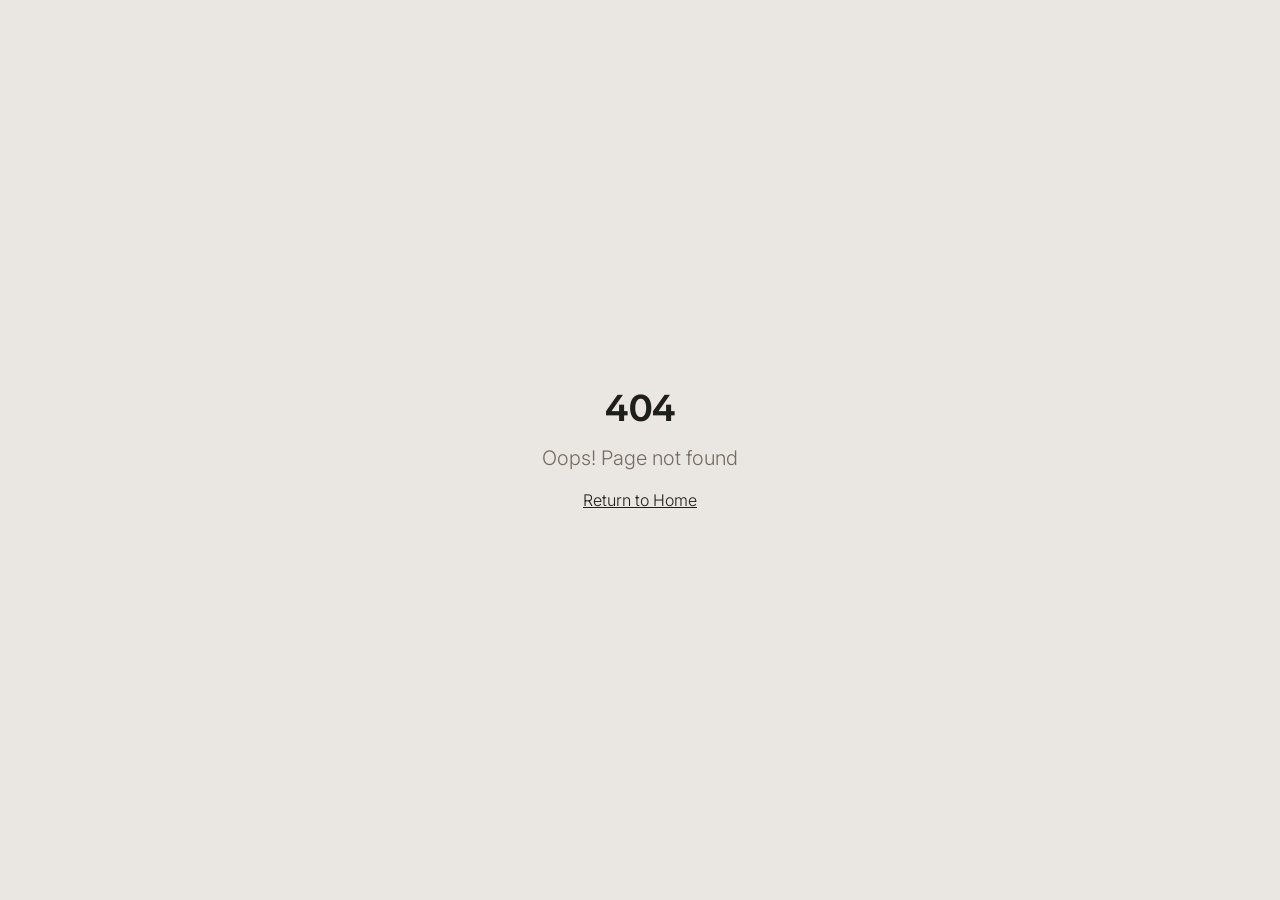
==== configurator/index.html @ b524a6eb "Server: automatische sync 29-04-2026 09:45:20" ====
<!doctype html>
<html lang="nl">
  <head>
    <meta charset="UTF-8" />
    <meta name="viewport" content="width=device-width, initial-scale=1.0" />
    <title>Rondefronten</title>
    <meta name="description" content="Ontwerp jouw maatwerk boogkast online. Pas afmetingen, deuren en indeling aan en reserveer direct.">
    <meta name="author" content="Rondefronten.nl" />

    <meta property="og:type" content="website" />
    <meta property="og:title" content="Rondefronten">
    <meta property="og:description" content="Ontwerp jouw maatwerk boogkast online. Pas afmetingen, deuren en indeling aan en reserveer direct.">
    <meta property="og:image" content="https://pub-bb2e103a32db4e198524a2e9ed8f35b4.r2.dev/cb210458-6aaa-4e6d-ab1a-d51c812c1c9e/id-preview-25a1227f--25bc20ab-cbd5-42db-992b-a2160a0b152b.lovable.app-1774458480716.png">

    <meta name="twitter:card" content="summary_large_image" />
    <meta name="twitter:site" content="@Rondefronten" />
    <meta name="twitter:title" content="Rondefronten">
    <meta name="twitter:description" content="Ontwerp jouw maatwerk boogkast online. Pas afmetingen, deuren en indeling aan en reserveer direct.">
    <meta name="twitter:image" content="https://pub-bb2e103a32db4e198524a2e9ed8f35b4.r2.dev/cb210458-6aaa-4e6d-ab1a-d51c812c1c9e/id-preview-25a1227f--25bc20ab-cbd5-42db-992b-a2160a0b152b.lovable.app-1774458480716.png">

  <link rel="icon" type="image/x-icon" href="/configurator/favicon.ico">

  <link rel="preconnect" href="https://fonts.googleapis.com">
  <link rel="preconnect" href="https://fonts.gstatic.com" crossorigin>
  <link href="https://fonts.googleapis.com/css2?family=Playfair+Display:wght@400;500;600&family=Inter:wght@300;400;500;600&display=swap" rel="stylesheet">
  <script type="module" crossorigin src="/configurator/assets/index-Bvhr8--c.js"></script>
  <link rel="stylesheet" crossorigin href="/configurator/assets/index-L0GhGai7.css">
</head>

  <body>
    <div id="root"></div>
  </body>
</html>
---- configurator/assets/index-L0GhGai7.css ----
*,:before,:after{--tw-border-spacing-x: 0;--tw-border-spacing-y: 0;--tw-translate-x: 0;--tw-translate-y: 0;--tw-rotate: 0;--tw-skew-x: 0;--tw-skew-y: 0;--tw-scale-x: 1;--tw-scale-y: 1;--tw-pan-x: ;--tw-pan-y: ;--tw-pinch-zoom: ;--tw-scroll-snap-strictness: proximity;--tw-gradient-from-position: ;--tw-gradient-via-position: ;--tw-gradient-to-position: ;--tw-ordinal: ;--tw-slashed-zero: ;--tw-numeric-figure: ;--tw-numeric-spacing: ;--tw-numeric-fraction: ;--tw-ring-inset: ;--tw-ring-offset-width: 0px;--tw-ring-offset-color: #fff;--tw-ring-color: rgb(59 130 246 / .5);--tw-ring-offset-shadow: 0 0 #0000;--tw-ring-shadow: 0 0 #0000;--tw-shadow: 0 0 #0000;--tw-shadow-colored: 0 0 #0000;--tw-blur: ;--tw-brightness: ;--tw-contrast: ;--tw-grayscale: ;--tw-hue-rotate: ;--tw-invert: ;--tw-saturate: ;--tw-sepia: ;--tw-drop-shadow: ;--tw-backdrop-blur: ;--tw-backdrop-brightness: ;--tw-backdrop-contrast: ;--tw-backdrop-grayscale: ;--tw-backdrop-hue-rotate: ;--tw-backdrop-invert: ;--tw-backdrop-opacity: ;--tw-backdrop-saturate: ;--tw-backdrop-sepia: ;--tw-contain-size: ;--tw-contain-layout: ;--tw-contain-paint: ;--tw-contain-style: }::backdrop{--tw-border-spacing-x: 0;--tw-border-spacing-y: 0;--tw-translate-x: 0;--tw-translate-y: 0;--tw-rotate: 0;--tw-skew-x: 0;--tw-skew-y: 0;--tw-scale-x: 1;--tw-scale-y: 1;--tw-pan-x: ;--tw-pan-y: ;--tw-pinch-zoom: ;--tw-scroll-snap-strictness: proximity;--tw-gradient-from-position: ;--tw-gradient-via-position: ;--tw-gradient-to-position: ;--tw-ordinal: ;--tw-slashed-zero: ;--tw-numeric-figure: ;--tw-numeric-spacing: ;--tw-numeric-fraction: ;--tw-ring-inset: ;--tw-ring-offset-width: 0px;--tw-ring-offset-color: #fff;--tw-ring-color: rgb(59 130 246 / .5);--tw-ring-offset-shadow: 0 0 #0000;--tw-ring-shadow: 0 0 #0000;--tw-shadow: 0 0 #0000;--tw-shadow-colored: 0 0 #0000;--tw-blur: ;--tw-brightness: ;--tw-contrast: ;--tw-grayscale: ;--tw-hue-rotate: ;--tw-invert: ;--tw-saturate: ;--tw-sepia: ;--tw-drop-shadow: ;--tw-backdrop-blur: ;--tw-backdrop-brightness: ;--tw-backdrop-contrast: ;--tw-backdrop-grayscale: ;--tw-backdrop-hue-rotate: ;--tw-backdrop-invert: ;--tw-backdrop-opacity: ;--tw-backdrop-saturate: ;--tw-backdrop-sepia: ;--tw-contain-size: ;--tw-contain-layout: ;--tw-contain-paint: ;--tw-contain-style: }*,:before,:after{box-sizing:border-box;border-width:0;border-style:solid;border-color:#e5e7eb}:before,:after{--tw-content: ""}html,:host{line-height:1.5;-webkit-text-size-adjust:100%;-moz-tab-size:4;-o-tab-size:4;tab-size:4;font-family:Inter,system-ui,-apple-system,sans-serif;font-feature-settings:normal;font-variation-settings:normal;-webkit-tap-highlight-color:transparent}body{margin:0;line-height:inherit}hr{height:0;color:inherit;border-top-width:1px}abbr:where([title]){-webkit-text-decoration:underline dotted;text-decoration:underline dotted}h1,h2,h3,h4,h5,h6{font-size:inherit;font-weight:inherit}a{color:inherit;text-decoration:inherit}b,strong{font-weight:bolder}code,kbd,samp,pre{font-family:ui-monospace,SFMono-Regular,Menlo,Monaco,Consolas,Liberation Mono,Courier New,monospace;font-feature-settings:normal;font-variation-settings:normal;font-size:1em}small{font-size:80%}sub,sup{font-size:75%;line-height:0;position:relative;vertical-align:baseline}sub{bottom:-.25em}sup{top:-.5em}table{text-indent:0;border-color:inherit;border-collapse:collapse}button,input,optgroup,select,textarea{font-family:inherit;font-feature-settings:inherit;font-variation-settings:inherit;font-size:100%;font-weight:inherit;line-height:inherit;letter-spacing:inherit;color:inherit;margin:0;padding:0}button,select{text-transform:none}button,input:where([type=button]),input:where([type=reset]),input:where([type=submit]){-webkit-appearance:button;background-color:transparent;background-image:none}:-moz-focusring{outline:auto}:-moz-ui-invalid{box-shadow:none}progress{vertical-align:baseline}::-webkit-inner-spin-button,::-webkit-outer-spin-button{height:auto}[type=search]{-webkit-appearance:textfield;outline-offset:-2px}::-webkit-search-decoration{-webkit-appearance:none}::-webkit-file-upload-button{-webkit-appearance:button;font:inherit}summary{display:list-item}blockquote,dl,dd,h1,h2,h3,h4,h5,h6,hr,figure,p,pre{margin:0}fieldset{margin:0;padding:0}legend{padding:0}ol,ul,menu{list-style:none;margin:0;padding:0}dialog{padding:0}textarea{resize:vertical}input::-moz-placeholder,textarea::-moz-placeholder{opacity:1;color:#9ca3af}input::placeholder,textarea::placeholder{opacity:1;color:#9ca3af}button,[role=button]{cursor:pointer}:disabled{cursor:default}img,svg,video,canvas,audio,iframe,embed,object{display:block;vertical-align:middle}img,video{max-width:100%;height:auto}[hidden]:where(:not([hidden=until-found])){display:none}:root{--background: 33 22% 95%;--foreground: 60 6% 11%;--card: 0 0% 100%;--card-foreground: 60 6% 11%;--popover: 0 0% 100%;--popover-foreground: 60 6% 11%;--primary: 60 6% 11%;--primary-foreground: 33 22% 95%;--secondary: 33 18% 91%;--secondary-foreground: 60 6% 18%;--muted: 33 16% 90%;--muted-foreground: 30 8% 42%;--accent: 33 32% 53%;--accent-foreground: 0 0% 100%;--destructive: 0 65% 45%;--destructive-foreground: 0 0% 100%;--border: 36 24% 78%;--input: 36 24% 78%;--ring: 33 32% 53%;--radius: .25rem;--copper: 33 32% 53%;--copper-dark: 33 35% 42%;--canvas: 36 14% 91%;--canvas-floor: 33 12% 80%;--wood: 30 45% 55%;--wood-dark: 30 35% 35%;--wood-light: 35 40% 75%;--wood-grain: 30 30% 40%;--dimension: 60 6% 18%;--sidebar-background: 35 20% 96%;--sidebar-foreground: 30 10% 25%;--sidebar-primary: 30 45% 35%;--sidebar-primary-foreground: 40 20% 98%;--sidebar-accent: 35 25% 90%;--sidebar-accent-foreground: 30 10% 25%;--sidebar-border: 35 20% 88%;--sidebar-ring: 25 85% 45%}.dark{--background: 30 15% 8%;--foreground: 35 20% 95%;--card: 30 15% 12%;--card-foreground: 35 20% 95%;--popover: 30 15% 12%;--popover-foreground: 35 20% 95%;--primary: 35 50% 60%;--primary-foreground: 30 15% 8%;--secondary: 30 15% 18%;--secondary-foreground: 35 20% 95%;--muted: 30 15% 18%;--muted-foreground: 35 15% 60%;--accent: 25 85% 55%;--accent-foreground: 0 0% 100%;--destructive: 0 70% 45%;--destructive-foreground: 0 0% 100%;--border: 30 15% 22%;--input: 30 15% 22%;--ring: 25 85% 55%;--wood: 30 40% 40%;--wood-dark: 30 30% 25%;--wood-light: 35 35% 55%;--wood-grain: 30 25% 30%;--dimension: 220 60% 55%;--sidebar-background: 30 15% 10%;--sidebar-foreground: 35 20% 90%;--sidebar-primary: 35 50% 60%;--sidebar-primary-foreground: 30 15% 8%;--sidebar-accent: 30 15% 16%;--sidebar-accent-foreground: 35 20% 90%;--sidebar-border: 30 15% 22%;--sidebar-ring: 25 85% 55%}*{border-color:hsl(var(--border))}body{background-color:hsl(var(--background));color:hsl(var(--foreground));font-family:Inter,system-ui,-apple-system,sans-serif;font-weight:300;font-feature-settings:"rlig" 1,"calt" 1,"ss01" 1;-webkit-font-smoothing:antialiased;-moz-osx-font-smoothing:grayscale}.font-serif-display{font-family:Playfair Display,Georgia,serif;font-weight:500;letter-spacing:-.01em}.sr-only{position:absolute;width:1px;height:1px;padding:0;margin:-1px;overflow:hidden;clip:rect(0,0,0,0);white-space:nowrap;border-width:0}.pointer-events-none{pointer-events:none}.pointer-events-auto{pointer-events:auto}.visible{visibility:visible}.invisible{visibility:hidden}.static{position:static}.fixed{position:fixed}.absolute{position:absolute}.relative{position:relative}.sticky{position:sticky}.inset-0{top:0;right:0;bottom:0;left:0}.inset-x-0{left:0;right:0}.inset-y-0{top:0;bottom:0}.-bottom-12{bottom:-3rem}.-left-12{left:-3rem}.-right-12{right:-3rem}.-top-12{top:-3rem}.bottom-0{bottom:0}.bottom-5{bottom:1.25rem}.left-0{left:0}.left-1{left:.25rem}.left-1\/2{left:50%}.left-2{left:.5rem}.left-\[50\%\]{left:50%}.right-0{right:0}.right-1{right:.25rem}.right-2{right:.5rem}.right-3{right:.75rem}.right-4{right:1rem}.right-5{right:1.25rem}.top-0{top:0}.top-1\.5{top:.375rem}.top-1\/2{top:50%}.top-2{top:.5rem}.top-3\.5{top:.875rem}.top-4{top:1rem}.top-\[1px\]{top:1px}.top-\[50\%\]{top:50%}.top-\[60\%\]{top:60%}.top-full{top:100%}.z-10{z-index:10}.z-20{z-index:20}.z-50{z-index:50}.z-\[100\]{z-index:100}.z-\[1\]{z-index:1}.-mx-1{margin-left:-.25rem;margin-right:-.25rem}.mx-2{margin-left:.5rem;margin-right:.5rem}.mx-3\.5{margin-left:.875rem;margin-right:.875rem}.mx-auto{margin-left:auto;margin-right:auto}.my-0\.5{margin-top:.125rem;margin-bottom:.125rem}.my-1{margin-top:.25rem;margin-bottom:.25rem}.-ml-4{margin-left:-1rem}.-mt-4{margin-top:-1rem}.mb-1{margin-bottom:.25rem}.mb-12{margin-bottom:3rem}.mb-2{margin-bottom:.5rem}.mb-3{margin-bottom:.75rem}.mb-4{margin-bottom:1rem}.mb-5{margin-bottom:1.25rem}.ml-1{margin-left:.25rem}.ml-auto{margin-left:auto}.mr-2{margin-right:.5rem}.mt-1\.5{margin-top:.375rem}.mt-2{margin-top:.5rem}.mt-24{margin-top:6rem}.mt-4{margin-top:1rem}.mt-auto{margin-top:auto}.mt-px{margin-top:1px}.block{display:block}.flex{display:flex}.inline-flex{display:inline-flex}.table{display:table}.grid{display:grid}.hidden{display:none}.aspect-square{aspect-ratio:1 / 1}.aspect-video{aspect-ratio:16 / 9}.size-4{width:1rem;height:1rem}.h-1\.5{height:.375rem}.h-10{height:2.5rem}.h-11{height:2.75rem}.h-12{height:3rem}.h-2{height:.5rem}.h-2\.5{height:.625rem}.h-3{height:.75rem}.h-3\.5{height:.875rem}.h-4{height:1rem}.h-5{height:1.25rem}.h-6{height:1.5rem}.h-7{height:1.75rem}.h-8{height:2rem}.h-9{height:2.25rem}.h-\[1px\]{height:1px}.h-\[var\(--radix-navigation-menu-viewport-height\)\]{height:var(--radix-navigation-menu-viewport-height)}.h-\[var\(--radix-select-trigger-height\)\]{height:var(--radix-select-trigger-height)}.h-auto{height:auto}.h-full{height:100%}.h-px{height:1px}.h-svh{height:100svh}.max-h-96{max-height:24rem}.max-h-\[300px\]{max-height:300px}.max-h-\[60vh\]{max-height:60vh}.max-h-screen{max-height:100vh}.min-h-0{min-height:0px}.min-h-\[80px\]{min-height:80px}.min-h-screen{min-height:100vh}.min-h-svh{min-height:100svh}.w-0{width:0px}.w-1{width:.25rem}.w-10{width:2.5rem}.w-11{width:2.75rem}.w-12{width:3rem}.w-2{width:.5rem}.w-2\.5{width:.625rem}.w-24{width:6rem}.w-3{width:.75rem}.w-3\.5{width:.875rem}.w-3\/4{width:75%}.w-4{width:1rem}.w-5{width:1.25rem}.w-64{width:16rem}.w-7{width:1.75rem}.w-72{width:18rem}.w-8{width:2rem}.w-9{width:2.25rem}.w-\[--sidebar-width\]{width:var(--sidebar-width)}.w-\[100px\]{width:100px}.w-\[1px\]{width:1px}.w-auto{width:auto}.w-full{width:100%}.w-max{width:-moz-max-content;width:max-content}.w-px{width:1px}.min-w-0{min-width:0px}.min-w-5{min-width:1.25rem}.min-w-\[12rem\]{min-width:12rem}.min-w-\[8rem\]{min-width:8rem}.min-w-\[var\(--radix-select-trigger-width\)\]{min-width:var(--radix-select-trigger-width)}.max-w-\[--skeleton-width\]{max-width:var(--skeleton-width)}.max-w-\[1500px\]{max-width:1500px}.max-w-lg{max-width:32rem}.max-w-max{max-width:-moz-max-content;max-width:max-content}.flex-1{flex:1 1 0%}.shrink-0{flex-shrink:0}.grow{flex-grow:1}.grow-0{flex-grow:0}.basis-full{flex-basis:100%}.caption-bottom{caption-side:bottom}.border-collapse{border-collapse:collapse}.-translate-x-1\/2{--tw-translate-x: -50%;transform:translate(var(--tw-translate-x),var(--tw-translate-y)) rotate(var(--tw-rotate)) skew(var(--tw-skew-x)) skewY(var(--tw-skew-y)) scaleX(var(--tw-scale-x)) scaleY(var(--tw-scale-y))}.-translate-x-px{--tw-translate-x: -1px;transform:translate(var(--tw-translate-x),var(--tw-translate-y)) rotate(var(--tw-rotate)) skew(var(--tw-skew-x)) skewY(var(--tw-skew-y)) scaleX(var(--tw-scale-x)) scaleY(var(--tw-scale-y))}.-translate-y-1\/2{--tw-translate-y: -50%;transform:translate(var(--tw-translate-x),var(--tw-translate-y)) rotate(var(--tw-rotate)) skew(var(--tw-skew-x)) skewY(var(--tw-skew-y)) scaleX(var(--tw-scale-x)) scaleY(var(--tw-scale-y))}.translate-x-\[-50\%\]{--tw-translate-x: -50%;transform:translate(var(--tw-translate-x),var(--tw-translate-y)) rotate(var(--tw-rotate)) skew(var(--tw-skew-x)) skewY(var(--tw-skew-y)) scaleX(var(--tw-scale-x)) scaleY(var(--tw-scale-y))}.translate-x-px{--tw-translate-x: 1px;transform:translate(var(--tw-translate-x),var(--tw-translate-y)) rotate(var(--tw-rotate)) skew(var(--tw-skew-x)) skewY(var(--tw-skew-y)) scaleX(var(--tw-scale-x)) scaleY(var(--tw-scale-y))}.translate-y-\[-50\%\]{--tw-translate-y: -50%;transform:translate(var(--tw-translate-x),var(--tw-translate-y)) rotate(var(--tw-rotate)) skew(var(--tw-skew-x)) skewY(var(--tw-skew-y)) scaleX(var(--tw-scale-x)) scaleY(var(--tw-scale-y))}.rotate-45{--tw-rotate: 45deg;transform:translate(var(--tw-translate-x),var(--tw-translate-y)) rotate(var(--tw-rotate)) skew(var(--tw-skew-x)) skewY(var(--tw-skew-y)) scaleX(var(--tw-scale-x)) scaleY(var(--tw-scale-y))}.rotate-90{--tw-rotate: 90deg;transform:translate(var(--tw-translate-x),var(--tw-translate-y)) rotate(var(--tw-rotate)) skew(var(--tw-skew-x)) skewY(var(--tw-skew-y)) scaleX(var(--tw-scale-x)) scaleY(var(--tw-scale-y))}.scale-\[1\.04\]{--tw-scale-x: 1.04;--tw-scale-y: 1.04;transform:translate(var(--tw-translate-x),var(--tw-translate-y)) rotate(var(--tw-rotate)) skew(var(--tw-skew-x)) skewY(var(--tw-skew-y)) scaleX(var(--tw-scale-x)) scaleY(var(--tw-scale-y))}.transform{transform:translate(var(--tw-translate-x),var(--tw-translate-y)) rotate(var(--tw-rotate)) skew(var(--tw-skew-x)) skewY(var(--tw-skew-y)) scaleX(var(--tw-scale-x)) scaleY(var(--tw-scale-y))}@keyframes pulse{50%{opacity:.5}}.animate-pulse{animation:pulse 2s cubic-bezier(.4,0,.6,1) infinite}.cursor-default{cursor:default}.cursor-pointer{cursor:pointer}.touch-none{touch-action:none}.select-none{-webkit-user-select:none;-moz-user-select:none;user-select:none}.list-none{list-style-type:none}.grid-cols-2{grid-template-columns:repeat(2,minmax(0,1fr))}.grid-cols-3{grid-template-columns:repeat(3,minmax(0,1fr))}.grid-cols-5{grid-template-columns:repeat(5,minmax(0,1fr))}.flex-row{flex-direction:row}.flex-col{flex-direction:column}.flex-col-reverse{flex-direction:column-reverse}.flex-wrap{flex-wrap:wrap}.items-start{align-items:flex-start}.items-end{align-items:flex-end}.items-center{align-items:center}.items-baseline{align-items:baseline}.items-stretch{align-items:stretch}.justify-center{justify-content:center}.justify-between{justify-content:space-between}.gap-1{gap:.25rem}.gap-1\.5{gap:.375rem}.gap-10{gap:2.5rem}.gap-2{gap:.5rem}.gap-3{gap:.75rem}.gap-4{gap:1rem}.space-x-1>:not([hidden])~:not([hidden]){--tw-space-x-reverse: 0;margin-right:calc(.25rem * var(--tw-space-x-reverse));margin-left:calc(.25rem * calc(1 - var(--tw-space-x-reverse)))}.space-x-4>:not([hidden])~:not([hidden]){--tw-space-x-reverse: 0;margin-right:calc(1rem * var(--tw-space-x-reverse));margin-left:calc(1rem * calc(1 - var(--tw-space-x-reverse)))}.space-y-1>:not([hidden])~:not([hidden]){--tw-space-y-reverse: 0;margin-top:calc(.25rem * calc(1 - var(--tw-space-y-reverse)));margin-bottom:calc(.25rem * var(--tw-space-y-reverse))}.space-y-1\.5>:not([hidden])~:not([hidden]){--tw-space-y-reverse: 0;margin-top:calc(.375rem * calc(1 - var(--tw-space-y-reverse)));margin-bottom:calc(.375rem * var(--tw-space-y-reverse))}.space-y-10>:not([hidden])~:not([hidden]){--tw-space-y-reverse: 0;margin-top:calc(2.5rem * calc(1 - var(--tw-space-y-reverse)));margin-bottom:calc(2.5rem * var(--tw-space-y-reverse))}.space-y-2>:not([hidden])~:not([hidden]){--tw-space-y-reverse: 0;margin-top:calc(.5rem * calc(1 - var(--tw-space-y-reverse)));margin-bottom:calc(.5rem * var(--tw-space-y-reverse))}.space-y-3>:not([hidden])~:not([hidden]){--tw-space-y-reverse: 0;margin-top:calc(.75rem * calc(1 - var(--tw-space-y-reverse)));margin-bottom:calc(.75rem * var(--tw-space-y-reverse))}.space-y-4>:not([hidden])~:not([hidden]){--tw-space-y-reverse: 0;margin-top:calc(1rem * calc(1 - var(--tw-space-y-reverse)));margin-bottom:calc(1rem * var(--tw-space-y-reverse))}.space-y-5>:not([hidden])~:not([hidden]){--tw-space-y-reverse: 0;margin-top:calc(1.25rem * calc(1 - var(--tw-space-y-reverse)));margin-bottom:calc(1.25rem * var(--tw-space-y-reverse))}.overflow-auto{overflow:auto}.overflow-hidden{overflow:hidden}.overflow-y-auto{overflow-y:auto}.overflow-x-hidden{overflow-x:hidden}.whitespace-nowrap{white-space:nowrap}.break-words{overflow-wrap:break-word}.rounded-\[2px\]{border-radius:2px}.rounded-\[inherit\]{border-radius:inherit}.rounded-full{border-radius:9999px}.rounded-lg{border-radius:var(--radius)}.rounded-md{border-radius:calc(var(--radius) - 2px)}.rounded-sm{border-radius:calc(var(--radius) - 4px)}.rounded-t-\[10px\]{border-top-left-radius:10px;border-top-right-radius:10px}.rounded-tl-sm{border-top-left-radius:calc(var(--radius) - 4px)}.border{border-width:1px}.border-2{border-width:2px}.border-\[1\.5px\]{border-width:1.5px}.border-y{border-top-width:1px;border-bottom-width:1px}.border-b{border-bottom-width:1px}.border-l{border-left-width:1px}.border-r{border-right-width:1px}.border-t{border-top-width:1px}.border-dashed{border-style:dashed}.border-\[--color-border\]{border-color:var(--color-border)}.border-border{border-color:hsl(var(--border))}.border-border\/50{border-color:hsl(var(--border) / .5)}.border-copper\/40{border-color:hsl(var(--copper) / .4)}.border-destructive{border-color:hsl(var(--destructive))}.border-destructive\/50{border-color:hsl(var(--destructive) / .5)}.border-input{border-color:hsl(var(--input))}.border-primary{border-color:hsl(var(--primary))}.border-sidebar-border{border-color:hsl(var(--sidebar-border))}.border-transparent{border-color:transparent}.border-l-transparent{border-left-color:transparent}.border-t-transparent{border-top-color:transparent}.bg-\[--color-bg\]{background-color:var(--color-bg)}.bg-accent{background-color:hsl(var(--accent))}.bg-background{background-color:hsl(var(--background))}.bg-black\/80{background-color:#000c}.bg-border{background-color:hsl(var(--border))}.bg-canvas{background-color:hsl(var(--canvas))}.bg-card{background-color:hsl(var(--card))}.bg-destructive{background-color:hsl(var(--destructive))}.bg-foreground{background-color:hsl(var(--foreground))}.bg-muted{background-color:hsl(var(--muted))}.bg-muted\/50{background-color:hsl(var(--muted) / .5)}.bg-popover{background-color:hsl(var(--popover))}.bg-primary{background-color:hsl(var(--primary))}.bg-secondary{background-color:hsl(var(--secondary))}.bg-secondary\/40{background-color:hsl(var(--secondary) / .4)}.bg-sidebar{background-color:hsl(var(--sidebar-background))}.bg-sidebar-border{background-color:hsl(var(--sidebar-border))}.bg-transparent{background-color:transparent}.fill-current{fill:currentColor}.p-0{padding:0}.p-1{padding:.25rem}.p-2{padding:.5rem}.p-3{padding:.75rem}.p-4{padding:1rem}.p-6{padding:1.5rem}.p-\[1px\]{padding:1px}.px-1{padding-left:.25rem;padding-right:.25rem}.px-2{padding-left:.5rem;padding-right:.5rem}.px-2\.5{padding-left:.625rem;padding-right:.625rem}.px-3{padding-left:.75rem;padding-right:.75rem}.px-4{padding-left:1rem;padding-right:1rem}.px-5{padding-left:1.25rem;padding-right:1.25rem}.px-6{padding-left:1.5rem;padding-right:1.5rem}.px-8{padding-left:2rem;padding-right:2rem}.py-0\.5{padding-top:.125rem;padding-bottom:.125rem}.py-1{padding-top:.25rem;padding-bottom:.25rem}.py-1\.5{padding-top:.375rem;padding-bottom:.375rem}.py-10{padding-top:2.5rem;padding-bottom:2.5rem}.py-2{padding-top:.5rem;padding-bottom:.5rem}.py-3{padding-top:.75rem;padding-bottom:.75rem}.py-4{padding-top:1rem;padding-bottom:1rem}.py-5{padding-top:1.25rem;padding-bottom:1.25rem}.py-6{padding-top:1.5rem;padding-bottom:1.5rem}.pb-3{padding-bottom:.75rem}.pb-4{padding-bottom:1rem}.pb-8{padding-bottom:2rem}.pl-1{padding-left:.25rem}.pl-2\.5{padding-left:.625rem}.pl-4{padding-left:1rem}.pl-8{padding-left:2rem}.pr-10{padding-right:2.5rem}.pr-2{padding-right:.5rem}.pr-2\.5{padding-right:.625rem}.pr-8{padding-right:2rem}.pt-0{padding-top:0}.pt-1{padding-top:.25rem}.pt-2{padding-top:.5rem}.pt-3{padding-top:.75rem}.pt-4{padding-top:1rem}.text-left{text-align:left}.text-center{text-align:center}.align-middle{vertical-align:middle}.font-mono{font-family:ui-monospace,SFMono-Regular,Menlo,Monaco,Consolas,Liberation Mono,Courier New,monospace}.text-2xl{font-size:1.5rem;line-height:2rem}.text-4xl{font-size:2.25rem;line-height:2.5rem}.text-\[0\.8rem\]{font-size:.8rem}.text-\[10px\]{font-size:10px}.text-\[11px\]{font-size:11px}.text-\[12px\]{font-size:12px}.text-\[9px\]{font-size:9px}.text-base{font-size:1rem;line-height:1.5rem}.text-lg{font-size:1.125rem;line-height:1.75rem}.text-sm{font-size:.875rem;line-height:1.25rem}.text-xl{font-size:1.25rem;line-height:1.75rem}.text-xs{font-size:.75rem;line-height:1rem}.font-bold{font-weight:700}.font-light{font-weight:300}.font-medium{font-weight:500}.font-normal{font-weight:400}.font-semibold{font-weight:600}.uppercase{text-transform:uppercase}.lowercase{text-transform:lowercase}.normal-case{text-transform:none}.italic{font-style:italic}.tabular-nums{--tw-numeric-spacing: tabular-nums;font-variant-numeric:var(--tw-ordinal) var(--tw-slashed-zero) var(--tw-numeric-figure) var(--tw-numeric-spacing) var(--tw-numeric-fraction)}.leading-\[1\.05\]{line-height:1.05}.leading-none{line-height:1}.leading-relaxed{line-height:1.625}.leading-snug{line-height:1.375}.leading-tight{line-height:1.25}.tracking-\[0\.18em\]{letter-spacing:.18em}.tracking-\[0\.1em\]{letter-spacing:.1em}.tracking-\[0\.25em\]{letter-spacing:.25em}.tracking-\[0\.2em\]{letter-spacing:.2em}.tracking-\[0\.3em\]{letter-spacing:.3em}.tracking-normal{letter-spacing:0em}.tracking-tight{letter-spacing:-.025em}.tracking-wide{letter-spacing:.025em}.tracking-wider{letter-spacing:.05em}.tracking-widest{letter-spacing:.1em}.text-accent-foreground{color:hsl(var(--accent-foreground))}.text-background{color:hsl(var(--background))}.text-card-foreground{color:hsl(var(--card-foreground))}.text-current{color:currentColor}.text-destructive{color:hsl(var(--destructive))}.text-destructive-foreground{color:hsl(var(--destructive-foreground))}.text-foreground{color:hsl(var(--foreground))}.text-foreground\/50{color:hsl(var(--foreground) / .5)}.text-foreground\/75{color:hsl(var(--foreground) / .75)}.text-muted-foreground{color:hsl(var(--muted-foreground))}.text-muted-foreground\/60{color:hsl(var(--muted-foreground) / .6)}.text-muted-foreground\/70{color:hsl(var(--muted-foreground) / .7)}.text-muted-foreground\/80{color:hsl(var(--muted-foreground) / .8)}.text-popover-foreground{color:hsl(var(--popover-foreground))}.text-primary{color:hsl(var(--primary))}.text-primary-foreground{color:hsl(var(--primary-foreground))}.text-secondary-foreground{color:hsl(var(--secondary-foreground))}.text-sidebar-foreground{color:hsl(var(--sidebar-foreground))}.text-sidebar-foreground\/70{color:hsl(var(--sidebar-foreground) / .7)}.underline{text-decoration-line:underline}.underline-offset-4{text-underline-offset:4px}.opacity-0{opacity:0}.opacity-50{opacity:.5}.opacity-60{opacity:.6}.opacity-70{opacity:.7}.opacity-90{opacity:.9}.shadow{--tw-shadow: 0 1px 3px 0 rgb(0 0 0 / .1), 0 1px 2px -1px rgb(0 0 0 / .1);--tw-shadow-colored: 0 1px 3px 0 var(--tw-shadow-color), 0 1px 2px -1px var(--tw-shadow-color);box-shadow:var(--tw-ring-offset-shadow, 0 0 #0000),var(--tw-ring-shadow, 0 0 #0000),var(--tw-shadow)}.shadow-\[0_0_0_1px_hsl\(var\(--sidebar-border\)\)\]{--tw-shadow: 0 0 0 1px hsl(var(--sidebar-border));--tw-shadow-colored: 0 0 0 1px var(--tw-shadow-color);box-shadow:var(--tw-ring-offset-shadow, 0 0 #0000),var(--tw-ring-shadow, 0 0 #0000),var(--tw-shadow)}.shadow-\[0_6px_18px_rgba\(28\,28\,26\,0\.18\)\]{--tw-shadow: 0 6px 18px rgba(28,28,26,.18);--tw-shadow-colored: 0 6px 18px var(--tw-shadow-color);box-shadow:var(--tw-ring-offset-shadow, 0 0 #0000),var(--tw-ring-shadow, 0 0 #0000),var(--tw-shadow)}.shadow-lg{--tw-shadow: 0 10px 15px -3px rgb(0 0 0 / .1), 0 4px 6px -4px rgb(0 0 0 / .1);--tw-shadow-colored: 0 10px 15px -3px var(--tw-shadow-color), 0 4px 6px -4px var(--tw-shadow-color);box-shadow:var(--tw-ring-offset-shadow, 0 0 #0000),var(--tw-ring-shadow, 0 0 #0000),var(--tw-shadow)}.shadow-md{--tw-shadow: 0 4px 6px -1px rgb(0 0 0 / .1), 0 2px 4px -2px rgb(0 0 0 / .1);--tw-shadow-colored: 0 4px 6px -1px var(--tw-shadow-color), 0 2px 4px -2px var(--tw-shadow-color);box-shadow:var(--tw-ring-offset-shadow, 0 0 #0000),var(--tw-ring-shadow, 0 0 #0000),var(--tw-shadow)}.shadow-none{--tw-shadow: 0 0 #0000;--tw-shadow-colored: 0 0 #0000;box-shadow:var(--tw-ring-offset-shadow, 0 0 #0000),var(--tw-ring-shadow, 0 0 #0000),var(--tw-shadow)}.shadow-sm{--tw-shadow: 0 1px 2px 0 rgb(0 0 0 / .05);--tw-shadow-colored: 0 1px 2px 0 var(--tw-shadow-color);box-shadow:var(--tw-ring-offset-shadow, 0 0 #0000),var(--tw-ring-shadow, 0 0 #0000),var(--tw-shadow)}.shadow-xl{--tw-shadow: 0 20px 25px -5px rgb(0 0 0 / .1), 0 8px 10px -6px rgb(0 0 0 / .1);--tw-shadow-colored: 0 20px 25px -5px var(--tw-shadow-color), 0 8px 10px -6px var(--tw-shadow-color);box-shadow:var(--tw-ring-offset-shadow, 0 0 #0000),var(--tw-ring-shadow, 0 0 #0000),var(--tw-shadow)}.outline-none{outline:2px solid transparent;outline-offset:2px}.outline{outline-style:solid}.ring-0{--tw-ring-offset-shadow: var(--tw-ring-inset) 0 0 0 var(--tw-ring-offset-width) var(--tw-ring-offset-color);--tw-ring-shadow: var(--tw-ring-inset) 0 0 0 calc(0px + var(--tw-ring-offset-width)) var(--tw-ring-color);box-shadow:var(--tw-ring-offset-shadow),var(--tw-ring-shadow),var(--tw-shadow, 0 0 #0000)}.ring-1{--tw-ring-offset-shadow: var(--tw-ring-inset) 0 0 0 var(--tw-ring-offset-width) var(--tw-ring-offset-color);--tw-ring-shadow: var(--tw-ring-inset) 0 0 0 calc(1px + var(--tw-ring-offset-width)) var(--tw-ring-color);box-shadow:var(--tw-ring-offset-shadow),var(--tw-ring-shadow),var(--tw-shadow, 0 0 #0000)}.ring-2{--tw-ring-offset-shadow: var(--tw-ring-inset) 0 0 0 var(--tw-ring-offset-width) var(--tw-ring-offset-color);--tw-ring-shadow: var(--tw-ring-inset) 0 0 0 calc(2px + var(--tw-ring-offset-width)) var(--tw-ring-color);box-shadow:var(--tw-ring-offset-shadow),var(--tw-ring-shadow),var(--tw-shadow, 0 0 #0000)}.ring-border{--tw-ring-color: hsl(var(--border))}.ring-foreground{--tw-ring-color: hsl(var(--foreground))}.ring-ring{--tw-ring-color: hsl(var(--ring))}.ring-sidebar-ring{--tw-ring-color: hsl(var(--sidebar-ring))}.ring-offset-2{--tw-ring-offset-width: 2px}.ring-offset-background{--tw-ring-offset-color: hsl(var(--background))}.blur{--tw-blur: blur(8px);filter:var(--tw-blur) var(--tw-brightness) var(--tw-contrast) var(--tw-grayscale) var(--tw-hue-rotate) var(--tw-invert) var(--tw-saturate) var(--tw-sepia) var(--tw-drop-shadow)}.drop-shadow{--tw-drop-shadow: drop-shadow(0 1px 2px rgb(0 0 0 / .1)) drop-shadow(0 1px 1px rgb(0 0 0 / .06));filter:var(--tw-blur) var(--tw-brightness) var(--tw-contrast) var(--tw-grayscale) var(--tw-hue-rotate) var(--tw-invert) var(--tw-saturate) var(--tw-sepia) var(--tw-drop-shadow)}.filter{filter:var(--tw-blur) var(--tw-brightness) var(--tw-contrast) var(--tw-grayscale) var(--tw-hue-rotate) var(--tw-invert) var(--tw-saturate) var(--tw-sepia) var(--tw-drop-shadow)}.transition{transition-property:color,background-color,border-color,text-decoration-color,fill,stroke,opacity,box-shadow,transform,filter,-webkit-backdrop-filter;transition-property:color,background-color,border-color,text-decoration-color,fill,stroke,opacity,box-shadow,transform,filter,backdrop-filter;transition-property:color,background-color,border-color,text-decoration-color,fill,stroke,opacity,box-shadow,transform,filter,backdrop-filter,-webkit-backdrop-filter;transition-timing-function:cubic-bezier(.4,0,.2,1);transition-duration:.15s}.transition-\[left\,right\,width\]{transition-property:left,right,width;transition-timing-function:cubic-bezier(.4,0,.2,1);transition-duration:.15s}.transition-\[margin\,opa\]{transition-property:margin,opa;transition-timing-function:cubic-bezier(.4,0,.2,1);transition-duration:.15s}.transition-\[width\,height\,padding\]{transition-property:width,height,padding;transition-timing-function:cubic-bezier(.4,0,.2,1);transition-duration:.15s}.transition-\[width\]{transition-property:width;transition-timing-function:cubic-bezier(.4,0,.2,1);transition-duration:.15s}.transition-all{transition-property:all;transition-timing-function:cubic-bezier(.4,0,.2,1);transition-duration:.15s}.transition-colors{transition-property:color,background-color,border-color,text-decoration-color,fill,stroke;transition-timing-function:cubic-bezier(.4,0,.2,1);transition-duration:.15s}.transition-opacity{transition-property:opacity;transition-timing-function:cubic-bezier(.4,0,.2,1);transition-duration:.15s}.transition-transform{transition-property:transform;transition-timing-function:cubic-bezier(.4,0,.2,1);transition-duration:.15s}.duration-1000{transition-duration:1s}.duration-200{transition-duration:.2s}.ease-in-out{transition-timing-function:cubic-bezier(.4,0,.2,1)}.ease-linear{transition-timing-function:linear}.ease-out{transition-timing-function:cubic-bezier(0,0,.2,1)}@keyframes enter{0%{opacity:var(--tw-enter-opacity, 1);transform:translate3d(var(--tw-enter-translate-x, 0),var(--tw-enter-translate-y, 0),0) scale3d(var(--tw-enter-scale, 1),var(--tw-enter-scale, 1),var(--tw-enter-scale, 1)) rotate(var(--tw-enter-rotate, 0))}}@keyframes exit{to{opacity:var(--tw-exit-opacity, 1);transform:translate3d(var(--tw-exit-translate-x, 0),var(--tw-exit-translate-y, 0),0) scale3d(var(--tw-exit-scale, 1),var(--tw-exit-scale, 1),var(--tw-exit-scale, 1)) rotate(var(--tw-exit-rotate, 0))}}.animate-in{animation-name:enter;animation-duration:.15s;--tw-enter-opacity: initial;--tw-enter-scale: initial;--tw-enter-rotate: initial;--tw-enter-translate-x: initial;--tw-enter-translate-y: initial}.fade-in-0{--tw-enter-opacity: 0}.fade-in-80{--tw-enter-opacity: .8}.zoom-in-95{--tw-enter-scale: .95}.duration-1000{animation-duration:1s}.duration-200{animation-duration:.2s}.ease-in-out{animation-timing-function:cubic-bezier(.4,0,.2,1)}.ease-linear{animation-timing-function:linear}.ease-out{animation-timing-function:cubic-bezier(0,0,.2,1)}.bg-canvas{background:linear-gradient(to bottom,hsl(var(--canvas)),hsl(var(--canvas)) 78%,hsl(var(--canvas-floor)))}.text-copper{color:hsl(var(--copper))}.border-copper{border-color:hsl(var(--copper))}.input-artisan{background:transparent;border:1px solid hsl(var(--border));border-radius:2px;transition:border-color .2s ease,box-shadow .2s ease}.input-artisan:focus,.input-artisan:focus-visible{border-color:hsl(var(--copper));outline:none;box-shadow:0 0 0 1px hsl(var(--copper) / .25)}.file\:border-0::file-selector-button{border-width:0px}.file\:bg-transparent::file-selector-button{background-color:transparent}.file\:text-sm::file-selector-button{font-size:.875rem;line-height:1.25rem}.file\:font-medium::file-selector-button{font-weight:500}.file\:text-foreground::file-selector-button{color:hsl(var(--foreground))}.placeholder\:text-muted-foreground::-moz-placeholder{color:hsl(var(--muted-foreground))}.placeholder\:text-muted-foreground::placeholder{color:hsl(var(--muted-foreground))}.after\:absolute:after{content:var(--tw-content);position:absolute}.after\:-inset-2:after{content:var(--tw-content);top:-.5rem;right:-.5rem;bottom:-.5rem;left:-.5rem}.after\:inset-y-0:after{content:var(--tw-content);top:0;bottom:0}.after\:left-1\/2:after{content:var(--tw-content);left:50%}.after\:w-1:after{content:var(--tw-content);width:.25rem}.after\:w-\[2px\]:after{content:var(--tw-content);width:2px}.after\:-translate-x-1\/2:after{content:var(--tw-content);--tw-translate-x: -50%;transform:translate(var(--tw-translate-x),var(--tw-translate-y)) rotate(var(--tw-rotate)) skew(var(--tw-skew-x)) skewY(var(--tw-skew-y)) scaleX(var(--tw-scale-x)) scaleY(var(--tw-scale-y))}.first\:rounded-l-md:first-child{border-top-left-radius:calc(var(--radius) - 2px);border-bottom-left-radius:calc(var(--radius) - 2px)}.first\:border-l:first-child{border-left-width:1px}.last\:rounded-r-md:last-child{border-top-right-radius:calc(var(--radius) - 2px);border-bottom-right-radius:calc(var(--radius) - 2px)}.focus-within\:relative:focus-within{position:relative}.focus-within\:z-20:focus-within{z-index:20}.hover\:border-foreground\/30:hover{border-color:hsl(var(--foreground) / .3)}.hover\:bg-accent:hover{background-color:hsl(var(--accent))}.hover\:bg-destructive\/80:hover{background-color:hsl(var(--destructive) / .8)}.hover\:bg-destructive\/90:hover{background-color:hsl(var(--destructive) / .9)}.hover\:bg-foreground\/90:hover{background-color:hsl(var(--foreground) / .9)}.hover\:bg-muted:hover{background-color:hsl(var(--muted))}.hover\:bg-muted\/50:hover{background-color:hsl(var(--muted) / .5)}.hover\:bg-primary:hover{background-color:hsl(var(--primary))}.hover\:bg-primary\/80:hover{background-color:hsl(var(--primary) / .8)}.hover\:bg-primary\/90:hover{background-color:hsl(var(--primary) / .9)}.hover\:bg-secondary:hover{background-color:hsl(var(--secondary))}.hover\:bg-secondary\/80:hover{background-color:hsl(var(--secondary) / .8)}.hover\:bg-sidebar-accent:hover{background-color:hsl(var(--sidebar-accent))}.hover\:bg-transparent:hover{background-color:transparent}.hover\:text-accent-foreground:hover{color:hsl(var(--accent-foreground))}.hover\:text-copper-dark:hover{color:hsl(var(--copper-dark))}.hover\:text-foreground:hover{color:hsl(var(--foreground))}.hover\:text-muted-foreground:hover{color:hsl(var(--muted-foreground))}.hover\:text-primary-foreground:hover{color:hsl(var(--primary-foreground))}.hover\:text-primary\/90:hover{color:hsl(var(--primary) / .9)}.hover\:text-sidebar-accent-foreground:hover{color:hsl(var(--sidebar-accent-foreground))}.hover\:underline:hover{text-decoration-line:underline}.hover\:opacity-100:hover{opacity:1}.hover\:shadow-\[0_0_0_1px_hsl\(var\(--sidebar-accent\)\)\]:hover{--tw-shadow: 0 0 0 1px hsl(var(--sidebar-accent));--tw-shadow-colored: 0 0 0 1px var(--tw-shadow-color);box-shadow:var(--tw-ring-offset-shadow, 0 0 #0000),var(--tw-ring-shadow, 0 0 #0000),var(--tw-shadow)}.hover\:shadow-md:hover{--tw-shadow: 0 4px 6px -1px rgb(0 0 0 / .1), 0 2px 4px -2px rgb(0 0 0 / .1);--tw-shadow-colored: 0 4px 6px -1px var(--tw-shadow-color), 0 2px 4px -2px var(--tw-shadow-color);box-shadow:var(--tw-ring-offset-shadow, 0 0 #0000),var(--tw-ring-shadow, 0 0 #0000),var(--tw-shadow)}.hover\:text-copper:hover{color:hsl(var(--copper))}.hover\:border-copper:hover{border-color:hsl(var(--copper))}.hover\:after\:bg-sidebar-border:hover:after{content:var(--tw-content);background-color:hsl(var(--sidebar-border))}.focus\:bg-accent:focus{background-color:hsl(var(--accent))}.focus\:bg-primary:focus{background-color:hsl(var(--primary))}.focus\:text-accent-foreground:focus{color:hsl(var(--accent-foreground))}.focus\:text-primary-foreground:focus{color:hsl(var(--primary-foreground))}.focus\:opacity-100:focus{opacity:1}.focus\:outline-none:focus{outline:2px solid transparent;outline-offset:2px}.focus\:ring-2:focus{--tw-ring-offset-shadow: var(--tw-ring-inset) 0 0 0 var(--tw-ring-offset-width) var(--tw-ring-offset-color);--tw-ring-shadow: var(--tw-ring-inset) 0 0 0 calc(2px + var(--tw-ring-offset-width)) var(--tw-ring-color);box-shadow:var(--tw-ring-offset-shadow),var(--tw-ring-shadow),var(--tw-shadow, 0 0 #0000)}.focus\:ring-ring:focus{--tw-ring-color: hsl(var(--ring))}.focus\:ring-offset-2:focus{--tw-ring-offset-width: 2px}.focus-visible\:outline-none:focus-visible{outline:2px solid transparent;outline-offset:2px}.focus-visible\:ring-1:focus-visible{--tw-ring-offset-shadow: var(--tw-ring-inset) 0 0 0 var(--tw-ring-offset-width) var(--tw-ring-offset-color);--tw-ring-shadow: var(--tw-ring-inset) 0 0 0 calc(1px + var(--tw-ring-offset-width)) var(--tw-ring-color);box-shadow:var(--tw-ring-offset-shadow),var(--tw-ring-shadow),var(--tw-shadow, 0 0 #0000)}.focus-visible\:ring-2:focus-visible{--tw-ring-offset-shadow: var(--tw-ring-inset) 0 0 0 var(--tw-ring-offset-width) var(--tw-ring-offset-color);--tw-ring-shadow: var(--tw-ring-inset) 0 0 0 calc(2px + var(--tw-ring-offset-width)) var(--tw-ring-color);box-shadow:var(--tw-ring-offset-shadow),var(--tw-ring-shadow),var(--tw-shadow, 0 0 #0000)}.focus-visible\:ring-ring:focus-visible{--tw-ring-color: hsl(var(--ring))}.focus-visible\:ring-sidebar-ring:focus-visible{--tw-ring-color: hsl(var(--sidebar-ring))}.focus-visible\:ring-offset-1:focus-visible{--tw-ring-offset-width: 1px}.focus-visible\:ring-offset-2:focus-visible{--tw-ring-offset-width: 2px}.focus-visible\:ring-offset-background:focus-visible{--tw-ring-offset-color: hsl(var(--background))}.active\:bg-sidebar-accent:active{background-color:hsl(var(--sidebar-accent))}.active\:text-sidebar-accent-foreground:active{color:hsl(var(--sidebar-accent-foreground))}.disabled\:pointer-events-none:disabled{pointer-events:none}.disabled\:cursor-not-allowed:disabled{cursor:not-allowed}.disabled\:opacity-50:disabled{opacity:.5}.group\/menu-item:focus-within .group-focus-within\/menu-item\:opacity-100{opacity:1}.group:hover .group-hover\:scale-\[1\.03\]{--tw-scale-x: 1.03;--tw-scale-y: 1.03;transform:translate(var(--tw-translate-x),var(--tw-translate-y)) rotate(var(--tw-rotate)) skew(var(--tw-skew-x)) skewY(var(--tw-skew-y)) scaleX(var(--tw-scale-x)) scaleY(var(--tw-scale-y))}.group:hover .group-hover\:text-foreground\/80{color:hsl(var(--foreground) / .8)}.group\/menu-item:hover .group-hover\/menu-item\:opacity-100,.group:hover .group-hover\:opacity-100{opacity:1}.group:hover .group-hover\:shadow-\[0_4px_12px_rgba\(28\,28\,26\,0\.10\)\]{--tw-shadow: 0 4px 12px rgba(28,28,26,.1);--tw-shadow-colored: 0 4px 12px var(--tw-shadow-color);box-shadow:var(--tw-ring-offset-shadow, 0 0 #0000),var(--tw-ring-shadow, 0 0 #0000),var(--tw-shadow)}.group:hover .group-hover\:ring-foreground\/50{--tw-ring-color: hsl(var(--foreground) / .5)}.group.destructive .group-\[\.destructive\]\:border-muted\/40{border-color:hsl(var(--muted) / .4)}.group.toaster .group-\[\.toaster\]\:border-border{border-color:hsl(var(--border))}.group.toast .group-\[\.toast\]\:bg-muted{background-color:hsl(var(--muted))}.group.toast .group-\[\.toast\]\:bg-primary{background-color:hsl(var(--primary))}.group.toaster .group-\[\.toaster\]\:bg-background{background-color:hsl(var(--background))}.group.destructive .group-\[\.destructive\]\:text-red-300{--tw-text-opacity: 1;color:rgb(252 165 165 / var(--tw-text-opacity, 1))}.group.toast .group-\[\.toast\]\:text-muted-foreground{color:hsl(var(--muted-foreground))}.group.toast .group-\[\.toast\]\:text-primary-foreground{color:hsl(var(--primary-foreground))}.group.toaster .group-\[\.toaster\]\:text-foreground{color:hsl(var(--foreground))}.group.toaster .group-\[\.toaster\]\:shadow-lg{--tw-shadow: 0 10px 15px -3px rgb(0 0 0 / .1), 0 4px 6px -4px rgb(0 0 0 / .1);--tw-shadow-colored: 0 10px 15px -3px var(--tw-shadow-color), 0 4px 6px -4px var(--tw-shadow-color);box-shadow:var(--tw-ring-offset-shadow, 0 0 #0000),var(--tw-ring-shadow, 0 0 #0000),var(--tw-shadow)}.group.destructive .group-\[\.destructive\]\:hover\:border-destructive\/30:hover{border-color:hsl(var(--destructive) / .3)}.group.destructive .group-\[\.destructive\]\:hover\:bg-destructive:hover{background-color:hsl(var(--destructive))}.group.destructive .group-\[\.destructive\]\:hover\:text-destructive-foreground:hover{color:hsl(var(--destructive-foreground))}.group.destructive .group-\[\.destructive\]\:hover\:text-red-50:hover{--tw-text-opacity: 1;color:rgb(254 242 242 / var(--tw-text-opacity, 1))}.group.destructive .group-\[\.destructive\]\:focus\:ring-destructive:focus{--tw-ring-color: hsl(var(--destructive))}.group.destructive .group-\[\.destructive\]\:focus\:ring-red-400:focus{--tw-ring-opacity: 1;--tw-ring-color: rgb(248 113 113 / var(--tw-ring-opacity, 1))}.group.destructive .group-\[\.destructive\]\:focus\:ring-offset-red-600:focus{--tw-ring-offset-color: #dc2626}.peer\/menu-button:hover~.peer-hover\/menu-button\:text-sidebar-accent-foreground{color:hsl(var(--sidebar-accent-foreground))}.peer:disabled~.peer-disabled\:cursor-not-allowed{cursor:not-allowed}.peer:disabled~.peer-disabled\:opacity-70{opacity:.7}.has-\[\[data-variant\=inset\]\]\:bg-sidebar:has([data-variant=inset]){background-color:hsl(var(--sidebar-background))}.has-\[\:disabled\]\:opacity-50:has(:disabled){opacity:.5}.group\/menu-item:has([data-sidebar=menu-action]) .group-has-\[\[data-sidebar\=menu-action\]\]\/menu-item\:pr-8{padding-right:2rem}.aria-disabled\:pointer-events-none[aria-disabled=true]{pointer-events:none}.aria-disabled\:opacity-50[aria-disabled=true]{opacity:.5}.aria-selected\:bg-accent[aria-selected=true]{background-color:hsl(var(--accent))}.aria-selected\:bg-accent\/50[aria-selected=true]{background-color:hsl(var(--accent) / .5)}.aria-selected\:text-accent-foreground[aria-selected=true]{color:hsl(var(--accent-foreground))}.aria-selected\:text-muted-foreground[aria-selected=true]{color:hsl(var(--muted-foreground))}.aria-selected\:opacity-100[aria-selected=true]{opacity:1}.aria-selected\:opacity-30[aria-selected=true]{opacity:.3}.data-\[disabled\=true\]\:pointer-events-none[data-disabled=true],.data-\[disabled\]\:pointer-events-none[data-disabled]{pointer-events:none}.data-\[panel-group-direction\=vertical\]\:h-px[data-panel-group-direction=vertical]{height:1px}.data-\[panel-group-direction\=vertical\]\:w-full[data-panel-group-direction=vertical]{width:100%}.data-\[side\=bottom\]\:translate-y-1[data-side=bottom]{--tw-translate-y: .25rem;transform:translate(var(--tw-translate-x),var(--tw-translate-y)) rotate(var(--tw-rotate)) skew(var(--tw-skew-x)) skewY(var(--tw-skew-y)) scaleX(var(--tw-scale-x)) scaleY(var(--tw-scale-y))}.data-\[side\=left\]\:-translate-x-1[data-side=left]{--tw-translate-x: -.25rem;transform:translate(var(--tw-translate-x),var(--tw-translate-y)) rotate(var(--tw-rotate)) skew(var(--tw-skew-x)) skewY(var(--tw-skew-y)) scaleX(var(--tw-scale-x)) scaleY(var(--tw-scale-y))}.data-\[side\=right\]\:translate-x-1[data-side=right]{--tw-translate-x: .25rem;transform:translate(var(--tw-translate-x),var(--tw-translate-y)) rotate(var(--tw-rotate)) skew(var(--tw-skew-x)) skewY(var(--tw-skew-y)) scaleX(var(--tw-scale-x)) scaleY(var(--tw-scale-y))}.data-\[side\=top\]\:-translate-y-1[data-side=top]{--tw-translate-y: -.25rem;transform:translate(var(--tw-translate-x),var(--tw-translate-y)) rotate(var(--tw-rotate)) skew(var(--tw-skew-x)) skewY(var(--tw-skew-y)) scaleX(var(--tw-scale-x)) scaleY(var(--tw-scale-y))}.data-\[state\=checked\]\:translate-x-5[data-state=checked]{--tw-translate-x: 1.25rem;transform:translate(var(--tw-translate-x),var(--tw-translate-y)) rotate(var(--tw-rotate)) skew(var(--tw-skew-x)) skewY(var(--tw-skew-y)) scaleX(var(--tw-scale-x)) scaleY(var(--tw-scale-y))}.data-\[state\=unchecked\]\:translate-x-0[data-state=unchecked],.data-\[swipe\=cancel\]\:translate-x-0[data-swipe=cancel]{--tw-translate-x: 0px;transform:translate(var(--tw-translate-x),var(--tw-translate-y)) rotate(var(--tw-rotate)) skew(var(--tw-skew-x)) skewY(var(--tw-skew-y)) scaleX(var(--tw-scale-x)) scaleY(var(--tw-scale-y))}.data-\[swipe\=end\]\:translate-x-\[var\(--radix-toast-swipe-end-x\)\][data-swipe=end]{--tw-translate-x: var(--radix-toast-swipe-end-x);transform:translate(var(--tw-translate-x),var(--tw-translate-y)) rotate(var(--tw-rotate)) skew(var(--tw-skew-x)) skewY(var(--tw-skew-y)) scaleX(var(--tw-scale-x)) scaleY(var(--tw-scale-y))}.data-\[swipe\=move\]\:translate-x-\[var\(--radix-toast-swipe-move-x\)\][data-swipe=move]{--tw-translate-x: var(--radix-toast-swipe-move-x);transform:translate(var(--tw-translate-x),var(--tw-translate-y)) rotate(var(--tw-rotate)) skew(var(--tw-skew-x)) skewY(var(--tw-skew-y)) scaleX(var(--tw-scale-x)) scaleY(var(--tw-scale-y))}@keyframes accordion-up{0%{height:var(--radix-accordion-content-height)}to{height:0}}.data-\[state\=closed\]\:animate-accordion-up[data-state=closed]{animation:accordion-up .2s ease-out}@keyframes accordion-down{0%{height:0}to{height:var(--radix-accordion-content-height)}}.data-\[state\=open\]\:animate-accordion-down[data-state=open]{animation:accordion-down .2s ease-out}.data-\[panel-group-direction\=vertical\]\:flex-col[data-panel-group-direction=vertical]{flex-direction:column}.data-\[active\=true\]\:bg-sidebar-accent[data-active=true]{background-color:hsl(var(--sidebar-accent))}.data-\[active\]\:bg-accent\/50[data-active]{background-color:hsl(var(--accent) / .5)}.data-\[selected\=\'true\'\]\:bg-accent[data-selected=true]{background-color:hsl(var(--accent))}.data-\[state\=active\]\:bg-background[data-state=active]{background-color:hsl(var(--background))}.data-\[state\=checked\]\:bg-primary[data-state=checked]{background-color:hsl(var(--primary))}.data-\[state\=on\]\:bg-accent[data-state=on],.data-\[state\=open\]\:bg-accent[data-state=open]{background-color:hsl(var(--accent))}.data-\[state\=open\]\:bg-accent\/50[data-state=open]{background-color:hsl(var(--accent) / .5)}.data-\[state\=open\]\:bg-secondary[data-state=open]{background-color:hsl(var(--secondary))}.data-\[state\=selected\]\:bg-muted[data-state=selected]{background-color:hsl(var(--muted))}.data-\[state\=unchecked\]\:bg-input[data-state=unchecked]{background-color:hsl(var(--input))}.data-\[active\=true\]\:font-medium[data-active=true]{font-weight:500}.data-\[active\=true\]\:text-sidebar-accent-foreground[data-active=true]{color:hsl(var(--sidebar-accent-foreground))}.data-\[selected\=true\]\:text-accent-foreground[data-selected=true]{color:hsl(var(--accent-foreground))}.data-\[state\=active\]\:text-foreground[data-state=active]{color:hsl(var(--foreground))}.data-\[state\=checked\]\:text-primary-foreground[data-state=checked]{color:hsl(var(--primary-foreground))}.data-\[state\=on\]\:text-accent-foreground[data-state=on],.data-\[state\=open\]\:text-accent-foreground[data-state=open]{color:hsl(var(--accent-foreground))}.data-\[state\=open\]\:text-muted-foreground[data-state=open]{color:hsl(var(--muted-foreground))}.data-\[disabled\=true\]\:opacity-50[data-disabled=true],.data-\[disabled\]\:opacity-50[data-disabled]{opacity:.5}.data-\[state\=open\]\:opacity-100[data-state=open]{opacity:1}.data-\[state\=active\]\:shadow-sm[data-state=active]{--tw-shadow: 0 1px 2px 0 rgb(0 0 0 / .05);--tw-shadow-colored: 0 1px 2px 0 var(--tw-shadow-color);box-shadow:var(--tw-ring-offset-shadow, 0 0 #0000),var(--tw-ring-shadow, 0 0 #0000),var(--tw-shadow)}.data-\[swipe\=move\]\:transition-none[data-swipe=move]{transition-property:none}.data-\[state\=closed\]\:duration-300[data-state=closed]{transition-duration:.3s}.data-\[state\=open\]\:duration-500[data-state=open]{transition-duration:.5s}.data-\[motion\^\=from-\]\:animate-in[data-motion^=from-],.data-\[state\=open\]\:animate-in[data-state=open],.data-\[state\=visible\]\:animate-in[data-state=visible]{animation-name:enter;animation-duration:.15s;--tw-enter-opacity: initial;--tw-enter-scale: initial;--tw-enter-rotate: initial;--tw-enter-translate-x: initial;--tw-enter-translate-y: initial}.data-\[motion\^\=to-\]\:animate-out[data-motion^=to-],.data-\[state\=closed\]\:animate-out[data-state=closed],.data-\[state\=hidden\]\:animate-out[data-state=hidden],.data-\[swipe\=end\]\:animate-out[data-swipe=end]{animation-name:exit;animation-duration:.15s;--tw-exit-opacity: initial;--tw-exit-scale: initial;--tw-exit-rotate: initial;--tw-exit-translate-x: initial;--tw-exit-translate-y: initial}.data-\[motion\^\=from-\]\:fade-in[data-motion^=from-]{--tw-enter-opacity: 0}.data-\[motion\^\=to-\]\:fade-out[data-motion^=to-],.data-\[state\=closed\]\:fade-out-0[data-state=closed]{--tw-exit-opacity: 0}.data-\[state\=closed\]\:fade-out-80[data-state=closed]{--tw-exit-opacity: .8}.data-\[state\=hidden\]\:fade-out[data-state=hidden]{--tw-exit-opacity: 0}.data-\[state\=open\]\:fade-in-0[data-state=open],.data-\[state\=visible\]\:fade-in[data-state=visible]{--tw-enter-opacity: 0}.data-\[state\=closed\]\:zoom-out-95[data-state=closed]{--tw-exit-scale: .95}.data-\[state\=open\]\:zoom-in-90[data-state=open]{--tw-enter-scale: .9}.data-\[state\=open\]\:zoom-in-95[data-state=open]{--tw-enter-scale: .95}.data-\[motion\=from-end\]\:slide-in-from-right-52[data-motion=from-end]{--tw-enter-translate-x: 13rem}.data-\[motion\=from-start\]\:slide-in-from-left-52[data-motion=from-start]{--tw-enter-translate-x: -13rem}.data-\[motion\=to-end\]\:slide-out-to-right-52[data-motion=to-end]{--tw-exit-translate-x: 13rem}.data-\[motion\=to-start\]\:slide-out-to-left-52[data-motion=to-start]{--tw-exit-translate-x: -13rem}.data-\[side\=bottom\]\:slide-in-from-top-2[data-side=bottom]{--tw-enter-translate-y: -.5rem}.data-\[side\=left\]\:slide-in-from-right-2[data-side=left]{--tw-enter-translate-x: .5rem}.data-\[side\=right\]\:slide-in-from-left-2[data-side=right]{--tw-enter-translate-x: -.5rem}.data-\[side\=top\]\:slide-in-from-bottom-2[data-side=top]{--tw-enter-translate-y: .5rem}.data-\[state\=closed\]\:slide-out-to-bottom[data-state=closed]{--tw-exit-translate-y: 100%}.data-\[state\=closed\]\:slide-out-to-left[data-state=closed]{--tw-exit-translate-x: -100%}.data-\[state\=closed\]\:slide-out-to-left-1\/2[data-state=closed]{--tw-exit-translate-x: -50%}.data-\[state\=closed\]\:slide-out-to-right[data-state=closed],.data-\[state\=closed\]\:slide-out-to-right-full[data-state=closed]{--tw-exit-translate-x: 100%}.data-\[state\=closed\]\:slide-out-to-top[data-state=closed]{--tw-exit-translate-y: -100%}.data-\[state\=closed\]\:slide-out-to-top-\[48\%\][data-state=closed]{--tw-exit-translate-y: -48%}.data-\[state\=open\]\:slide-in-from-bottom[data-state=open]{--tw-enter-translate-y: 100%}.data-\[state\=open\]\:slide-in-from-left[data-state=open]{--tw-enter-translate-x: -100%}.data-\[state\=open\]\:slide-in-from-left-1\/2[data-state=open]{--tw-enter-translate-x: -50%}.data-\[state\=open\]\:slide-in-from-right[data-state=open]{--tw-enter-translate-x: 100%}.data-\[state\=open\]\:slide-in-from-top[data-state=open]{--tw-enter-translate-y: -100%}.data-\[state\=open\]\:slide-in-from-top-\[48\%\][data-state=open]{--tw-enter-translate-y: -48%}.data-\[state\=open\]\:slide-in-from-top-full[data-state=open]{--tw-enter-translate-y: -100%}.data-\[state\=closed\]\:duration-300[data-state=closed]{animation-duration:.3s}.data-\[state\=open\]\:duration-500[data-state=open]{animation-duration:.5s}.data-\[panel-group-direction\=vertical\]\:after\:left-0[data-panel-group-direction=vertical]:after{content:var(--tw-content);left:0}.data-\[panel-group-direction\=vertical\]\:after\:h-1[data-panel-group-direction=vertical]:after{content:var(--tw-content);height:.25rem}.data-\[panel-group-direction\=vertical\]\:after\:w-full[data-panel-group-direction=vertical]:after{content:var(--tw-content);width:100%}.data-\[panel-group-direction\=vertical\]\:after\:-translate-y-1\/2[data-panel-group-direction=vertical]:after{content:var(--tw-content);--tw-translate-y: -50%;transform:translate(var(--tw-translate-x),var(--tw-translate-y)) rotate(var(--tw-rotate)) skew(var(--tw-skew-x)) skewY(var(--tw-skew-y)) scaleX(var(--tw-scale-x)) scaleY(var(--tw-scale-y))}.data-\[panel-group-direction\=vertical\]\:after\:translate-x-0[data-panel-group-direction=vertical]:after{content:var(--tw-content);--tw-translate-x: 0px;transform:translate(var(--tw-translate-x),var(--tw-translate-y)) rotate(var(--tw-rotate)) skew(var(--tw-skew-x)) skewY(var(--tw-skew-y)) scaleX(var(--tw-scale-x)) scaleY(var(--tw-scale-y))}.data-\[state\=open\]\:hover\:bg-sidebar-accent:hover[data-state=open]{background-color:hsl(var(--sidebar-accent))}.data-\[state\=open\]\:hover\:text-sidebar-accent-foreground:hover[data-state=open]{color:hsl(var(--sidebar-accent-foreground))}.group[data-collapsible=offcanvas] .group-data-\[collapsible\=offcanvas\]\:left-\[calc\(var\(--sidebar-width\)\*-1\)\]{left:calc(var(--sidebar-width) * -1)}.group[data-collapsible=offcanvas] .group-data-\[collapsible\=offcanvas\]\:right-\[calc\(var\(--sidebar-width\)\*-1\)\]{right:calc(var(--sidebar-width) * -1)}.group[data-side=left] .group-data-\[side\=left\]\:-right-4{right:-1rem}.group[data-side=right] .group-data-\[side\=right\]\:left-0{left:0}.group[data-collapsible=icon] .group-data-\[collapsible\=icon\]\:-mt-8{margin-top:-2rem}.group[data-collapsible=icon] .group-data-\[collapsible\=icon\]\:hidden{display:none}.group[data-collapsible=icon] .group-data-\[collapsible\=icon\]\:\!size-8{width:2rem!important;height:2rem!important}.group[data-collapsible=icon] .group-data-\[collapsible\=icon\]\:w-\[--sidebar-width-icon\]{width:var(--sidebar-width-icon)}.group[data-collapsible=icon] .group-data-\[collapsible\=icon\]\:w-\[calc\(var\(--sidebar-width-icon\)_\+_theme\(spacing\.4\)\)\]{width:calc(var(--sidebar-width-icon) + 1rem)}.group[data-collapsible=icon] .group-data-\[collapsible\=icon\]\:w-\[calc\(var\(--sidebar-width-icon\)_\+_theme\(spacing\.4\)_\+2px\)\]{width:calc(var(--sidebar-width-icon) + 1rem + 2px)}.group[data-collapsible=offcanvas] .group-data-\[collapsible\=offcanvas\]\:w-0{width:0px}.group[data-collapsible=offcanvas] .group-data-\[collapsible\=offcanvas\]\:translate-x-0{--tw-translate-x: 0px;transform:translate(var(--tw-translate-x),var(--tw-translate-y)) rotate(var(--tw-rotate)) skew(var(--tw-skew-x)) skewY(var(--tw-skew-y)) scaleX(var(--tw-scale-x)) scaleY(var(--tw-scale-y))}.group[data-side=right] .group-data-\[side\=right\]\:rotate-180,.group[data-state=open] .group-data-\[state\=open\]\:rotate-180{--tw-rotate: 180deg;transform:translate(var(--tw-translate-x),var(--tw-translate-y)) rotate(var(--tw-rotate)) skew(var(--tw-skew-x)) skewY(var(--tw-skew-y)) scaleX(var(--tw-scale-x)) scaleY(var(--tw-scale-y))}.group[data-collapsible=icon] .group-data-\[collapsible\=icon\]\:overflow-hidden{overflow:hidden}.group[data-variant=floating] .group-data-\[variant\=floating\]\:rounded-lg{border-radius:var(--radius)}.group[data-variant=floating] .group-data-\[variant\=floating\]\:border{border-width:1px}.group[data-side=left] .group-data-\[side\=left\]\:border-r{border-right-width:1px}.group[data-side=right] .group-data-\[side\=right\]\:border-l{border-left-width:1px}.group[data-variant=floating] .group-data-\[variant\=floating\]\:border-sidebar-border{border-color:hsl(var(--sidebar-border))}.group[data-collapsible=icon] .group-data-\[collapsible\=icon\]\:\!p-0{padding:0!important}.group[data-collapsible=icon] .group-data-\[collapsible\=icon\]\:\!p-2{padding:.5rem!important}.group[data-collapsible=icon] .group-data-\[collapsible\=icon\]\:opacity-0{opacity:0}.group[data-variant=floating] .group-data-\[variant\=floating\]\:shadow{--tw-shadow: 0 1px 3px 0 rgb(0 0 0 / .1), 0 1px 2px -1px rgb(0 0 0 / .1);--tw-shadow-colored: 0 1px 3px 0 var(--tw-shadow-color), 0 1px 2px -1px var(--tw-shadow-color);box-shadow:var(--tw-ring-offset-shadow, 0 0 #0000),var(--tw-ring-shadow, 0 0 #0000),var(--tw-shadow)}.group[data-collapsible=offcanvas] .group-data-\[collapsible\=offcanvas\]\:after\:left-full:after{content:var(--tw-content);left:100%}.group[data-collapsible=offcanvas] .group-data-\[collapsible\=offcanvas\]\:hover\:bg-sidebar:hover{background-color:hsl(var(--sidebar-background))}.peer\/menu-button[data-size=default]~.peer-data-\[size\=default\]\/menu-button\:top-1\.5{top:.375rem}.peer\/menu-button[data-size=lg]~.peer-data-\[size\=lg\]\/menu-button\:top-2\.5{top:.625rem}.peer\/menu-button[data-size=sm]~.peer-data-\[size\=sm\]\/menu-button\:top-1{top:.25rem}.peer[data-variant=inset]~.peer-data-\[variant\=inset\]\:min-h-\[calc\(100svh-theme\(spacing\.4\)\)\]{min-height:calc(100svh - 1rem)}.peer\/menu-button[data-active=true]~.peer-data-\[active\=true\]\/menu-button\:text-sidebar-accent-foreground{color:hsl(var(--sidebar-accent-foreground))}.dark\:border-destructive:is(.dark *){border-color:hsl(var(--destructive))}@media (min-width: 640px){.sm\:bottom-0{bottom:0}.sm\:right-0{right:0}.sm\:top-auto{top:auto}.sm\:mt-0{margin-top:0}.sm\:flex{display:flex}.sm\:max-w-md{max-width:28rem}.sm\:max-w-sm{max-width:24rem}.sm\:flex-row{flex-direction:row}.sm\:flex-col{flex-direction:column}.sm\:justify-end{justify-content:flex-end}.sm\:gap-2\.5{gap:.625rem}.sm\:space-x-2>:not([hidden])~:not([hidden]){--tw-space-x-reverse: 0;margin-right:calc(.5rem * var(--tw-space-x-reverse));margin-left:calc(.5rem * calc(1 - var(--tw-space-x-reverse)))}.sm\:space-x-4>:not([hidden])~:not([hidden]){--tw-space-x-reverse: 0;margin-right:calc(1rem * var(--tw-space-x-reverse));margin-left:calc(1rem * calc(1 - var(--tw-space-x-reverse)))}.sm\:space-y-0>:not([hidden])~:not([hidden]){--tw-space-y-reverse: 0;margin-top:calc(0px * calc(1 - var(--tw-space-y-reverse)));margin-bottom:calc(0px * var(--tw-space-y-reverse))}.sm\:rounded-lg{border-radius:var(--radius)}.sm\:text-left{text-align:left}.data-\[state\=open\]\:sm\:slide-in-from-bottom-full[data-state=open]{--tw-enter-translate-y: 100%}}@media (min-width: 768px){.md\:absolute{position:absolute}.md\:mb-16{margin-bottom:4rem}.md\:block{display:block}.md\:flex{display:flex}.md\:w-\[var\(--radix-navigation-menu-viewport-width\)\]{width:var(--radix-navigation-menu-viewport-width)}.md\:w-auto{width:auto}.md\:max-w-\[420px\]{max-width:420px}.md\:px-12{padding-left:3rem;padding-right:3rem}.md\:py-14{padding-top:3.5rem;padding-bottom:3.5rem}.md\:text-5xl{font-size:3rem;line-height:1}.md\:text-sm{font-size:.875rem;line-height:1.25rem}.md\:opacity-0{opacity:0}.after\:md\:hidden:after{content:var(--tw-content);display:none}.peer[data-variant=inset]~.md\:peer-data-\[variant\=inset\]\:m-2{margin:.5rem}.peer[data-state=collapsed][data-variant=inset]~.md\:peer-data-\[state\=collapsed\]\:peer-data-\[variant\=inset\]\:ml-2{margin-left:.5rem}.peer[data-variant=inset]~.md\:peer-data-\[variant\=inset\]\:ml-0{margin-left:0}.peer[data-variant=inset]~.md\:peer-data-\[variant\=inset\]\:rounded-xl{border-radius:.75rem}.peer[data-variant=inset]~.md\:peer-data-\[variant\=inset\]\:shadow{--tw-shadow: 0 1px 3px 0 rgb(0 0 0 / .1), 0 1px 2px -1px rgb(0 0 0 / .1);--tw-shadow-colored: 0 1px 3px 0 var(--tw-shadow-color), 0 1px 2px -1px var(--tw-shadow-color);box-shadow:var(--tw-ring-offset-shadow, 0 0 #0000),var(--tw-ring-shadow, 0 0 #0000),var(--tw-shadow)}}@media (min-width: 1024px){.lg\:sticky{position:sticky}.lg\:top-4{top:1rem}.lg\:order-1{order:1}.lg\:order-2{order:2}.lg\:max-h-\[calc\(100vh-2rem\)\]{max-height:calc(100vh - 2rem)}.lg\:max-h-none{max-height:none}.lg\:min-h-\[600px\]{min-height:600px}.lg\:grid-cols-2{grid-template-columns:repeat(2,minmax(0,1fr))}.lg\:gap-14{gap:3.5rem}.lg\:self-start{align-self:flex-start}.lg\:p-8{padding:2rem}}.\[\&\:has\(\[aria-selected\]\)\]\:bg-accent:has([aria-selected]){background-color:hsl(var(--accent))}.first\:\[\&\:has\(\[aria-selected\]\)\]\:rounded-l-md:has([aria-selected]):first-child{border-top-left-radius:calc(var(--radius) - 2px);border-bottom-left-radius:calc(var(--radius) - 2px)}.last\:\[\&\:has\(\[aria-selected\]\)\]\:rounded-r-md:has([aria-selected]):last-child{border-top-right-radius:calc(var(--radius) - 2px);border-bottom-right-radius:calc(var(--radius) - 2px)}.\[\&\:has\(\[aria-selected\]\.day-outside\)\]\:bg-accent\/50:has([aria-selected].day-outside){background-color:hsl(var(--accent) / .5)}.\[\&\:has\(\[aria-selected\]\.day-range-end\)\]\:rounded-r-md:has([aria-selected].day-range-end){border-top-right-radius:calc(var(--radius) - 2px);border-bottom-right-radius:calc(var(--radius) - 2px)}.\[\&\:has\(\[role\=checkbox\]\)\]\:pr-0:has([role=checkbox]){padding-right:0}.\[\&\>button\]\:hidden>button{display:none}.\[\&\>span\:last-child\]\:truncate>span:last-child{overflow:hidden;text-overflow:ellipsis;white-space:nowrap}.\[\&\>span\]\:line-clamp-1>span{overflow:hidden;display:-webkit-box;-webkit-box-orient:vertical;-webkit-line-clamp:1}.\[\&\>svg\+div\]\:translate-y-\[-3px\]>svg+div{--tw-translate-y: -3px;transform:translate(var(--tw-translate-x),var(--tw-translate-y)) rotate(var(--tw-rotate)) skew(var(--tw-skew-x)) skewY(var(--tw-skew-y)) scaleX(var(--tw-scale-x)) scaleY(var(--tw-scale-y))}.\[\&\>svg\]\:absolute>svg{position:absolute}.\[\&\>svg\]\:left-4>svg{left:1rem}.\[\&\>svg\]\:top-4>svg{top:1rem}.\[\&\>svg\]\:size-3\.5>svg{width:.875rem;height:.875rem}.\[\&\>svg\]\:size-4>svg{width:1rem;height:1rem}.\[\&\>svg\]\:h-2\.5>svg{height:.625rem}.\[\&\>svg\]\:h-3>svg{height:.75rem}.\[\&\>svg\]\:w-2\.5>svg{width:.625rem}.\[\&\>svg\]\:w-3>svg{width:.75rem}.\[\&\>svg\]\:shrink-0>svg{flex-shrink:0}.\[\&\>svg\]\:text-destructive>svg{color:hsl(var(--destructive))}.\[\&\>svg\]\:text-foreground>svg{color:hsl(var(--foreground))}.\[\&\>svg\]\:text-muted-foreground>svg{color:hsl(var(--muted-foreground))}.\[\&\>svg\]\:text-sidebar-accent-foreground>svg{color:hsl(var(--sidebar-accent-foreground))}.\[\&\>svg\~\*\]\:pl-7>svg~*{padding-left:1.75rem}.\[\&\>tr\]\:last\:border-b-0:last-child>tr{border-bottom-width:0px}.\[\&\[data-panel-group-direction\=vertical\]\>div\]\:rotate-90[data-panel-group-direction=vertical]>div{--tw-rotate: 90deg;transform:translate(var(--tw-translate-x),var(--tw-translate-y)) rotate(var(--tw-rotate)) skew(var(--tw-skew-x)) skewY(var(--tw-skew-y)) scaleX(var(--tw-scale-x)) scaleY(var(--tw-scale-y))}.\[\&\[data-state\=open\]\>svg\]\:rotate-180[data-state=open]>svg{--tw-rotate: 180deg;transform:translate(var(--tw-translate-x),var(--tw-translate-y)) rotate(var(--tw-rotate)) skew(var(--tw-skew-x)) skewY(var(--tw-skew-y)) scaleX(var(--tw-scale-x)) scaleY(var(--tw-scale-y))}.\[\&_\.recharts-cartesian-axis-tick_text\]\:fill-muted-foreground .recharts-cartesian-axis-tick text{fill:hsl(var(--muted-foreground))}.\[\&_\.recharts-cartesian-grid_line\[stroke\=\'\#ccc\'\]\]\:stroke-border\/50 .recharts-cartesian-grid line[stroke="#ccc"]{stroke:hsl(var(--border) / .5)}.\[\&_\.recharts-curve\.recharts-tooltip-cursor\]\:stroke-border .recharts-curve.recharts-tooltip-cursor{stroke:hsl(var(--border))}.\[\&_\.recharts-dot\[stroke\=\'\#fff\'\]\]\:stroke-transparent .recharts-dot[stroke="#fff"]{stroke:transparent}.\[\&_\.recharts-layer\]\:outline-none .recharts-layer{outline:2px solid transparent;outline-offset:2px}.\[\&_\.recharts-polar-grid_\[stroke\=\'\#ccc\'\]\]\:stroke-border .recharts-polar-grid [stroke="#ccc"]{stroke:hsl(var(--border))}.\[\&_\.recharts-radial-bar-background-sector\]\:fill-muted .recharts-radial-bar-background-sector,.\[\&_\.recharts-rectangle\.recharts-tooltip-cursor\]\:fill-muted .recharts-rectangle.recharts-tooltip-cursor{fill:hsl(var(--muted))}.\[\&_\.recharts-reference-line_\[stroke\=\'\#ccc\'\]\]\:stroke-border .recharts-reference-line [stroke="#ccc"]{stroke:hsl(var(--border))}.\[\&_\.recharts-sector\[stroke\=\'\#fff\'\]\]\:stroke-transparent .recharts-sector[stroke="#fff"]{stroke:transparent}.\[\&_\.recharts-sector\]\:outline-none .recharts-sector,.\[\&_\.recharts-surface\]\:outline-none .recharts-surface{outline:2px solid transparent;outline-offset:2px}.\[\&_\[cmdk-group-heading\]\]\:px-2 [cmdk-group-heading]{padding-left:.5rem;padding-right:.5rem}.\[\&_\[cmdk-group-heading\]\]\:py-1\.5 [cmdk-group-heading]{padding-top:.375rem;padding-bottom:.375rem}.\[\&_\[cmdk-group-heading\]\]\:text-xs [cmdk-group-heading]{font-size:.75rem;line-height:1rem}.\[\&_\[cmdk-group-heading\]\]\:font-medium [cmdk-group-heading]{font-weight:500}.\[\&_\[cmdk-group-heading\]\]\:text-muted-foreground [cmdk-group-heading]{color:hsl(var(--muted-foreground))}.\[\&_\[cmdk-group\]\:not\(\[hidden\]\)_\~\[cmdk-group\]\]\:pt-0 [cmdk-group]:not([hidden])~[cmdk-group]{padding-top:0}.\[\&_\[cmdk-group\]\]\:px-2 [cmdk-group]{padding-left:.5rem;padding-right:.5rem}.\[\&_\[cmdk-input-wrapper\]_svg\]\:h-5 [cmdk-input-wrapper] svg{height:1.25rem}.\[\&_\[cmdk-input-wrapper\]_svg\]\:w-5 [cmdk-input-wrapper] svg{width:1.25rem}.\[\&_\[cmdk-input\]\]\:h-12 [cmdk-input]{height:3rem}.\[\&_\[cmdk-item\]\]\:px-2 [cmdk-item]{padding-left:.5rem;padding-right:.5rem}.\[\&_\[cmdk-item\]\]\:py-3 [cmdk-item]{padding-top:.75rem;padding-bottom:.75rem}.\[\&_\[cmdk-item\]_svg\]\:h-5 [cmdk-item] svg{height:1.25rem}.\[\&_\[cmdk-item\]_svg\]\:w-5 [cmdk-item] svg{width:1.25rem}.\[\&_p\]\:leading-relaxed p{line-height:1.625}.\[\&_svg\]\:pointer-events-none svg{pointer-events:none}.\[\&_svg\]\:size-4 svg{width:1rem;height:1rem}.\[\&_svg\]\:shrink-0 svg{flex-shrink:0}.\[\&_tr\:last-child\]\:border-0 tr:last-child{border-width:0px}.\[\&_tr\]\:border-b tr{border-bottom-width:1px}[data-side=left][data-collapsible=offcanvas] .\[\[data-side\=left\]\[data-collapsible\=offcanvas\]_\&\]\:-right-2{right:-.5rem}[data-side=left][data-state=collapsed] .\[\[data-side\=left\]\[data-state\=collapsed\]_\&\]\:cursor-e-resize{cursor:e-resize}[data-side=left] .\[\[data-side\=left\]_\&\]\:cursor-w-resize{cursor:w-resize}[data-side=right][data-collapsible=offcanvas] .\[\[data-side\=right\]\[data-collapsible\=offcanvas\]_\&\]\:-left-2{left:-.5rem}[data-side=right][data-state=collapsed] .\[\[data-side\=right\]\[data-state\=collapsed\]_\&\]\:cursor-w-resize{cursor:w-resize}[data-side=right] .\[\[data-side\=right\]_\&\]\:cursor-e-resize{cursor:e-resize}
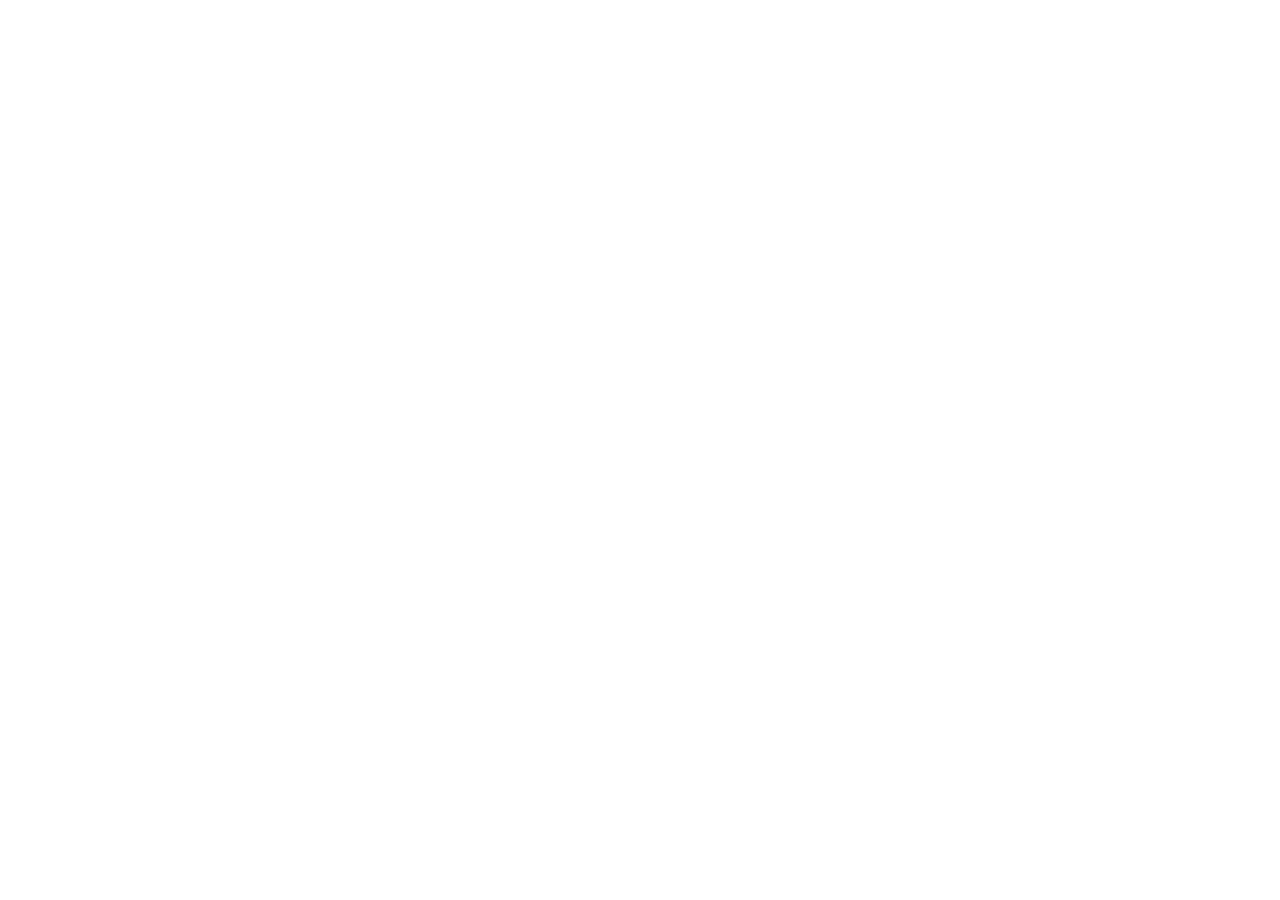
==== commit 45ddb03d: "Server: automatische sync 04-05-2026 17:33:40" ====
--- a/configurator/index.html
+++ b/configurator/index.html
@@ -18,13 +18,13 @@
     <meta name="twitter:description" content="Ontwerp jouw maatwerk boogkast online. Pas afmetingen, deuren en indeling aan en reserveer direct.">
     <meta name="twitter:image" content="https://pub-bb2e103a32db4e198524a2e9ed8f35b4.r2.dev/cb210458-6aaa-4e6d-ab1a-d51c812c1c9e/id-preview-25a1227f--25bc20ab-cbd5-42db-992b-a2160a0b152b.lovable.app-1774458480716.png">
 
-  <link rel="icon" type="image/x-icon" href="/configurator/favicon.ico">
+  <link rel="icon" type="image/x-icon" href="/favicon.ico">
 
   <link rel="preconnect" href="https://fonts.googleapis.com">
   <link rel="preconnect" href="https://fonts.gstatic.com" crossorigin>
   <link href="https://fonts.googleapis.com/css2?family=Playfair+Display:wght@400;500;600&family=Inter:wght@300;400;500;600&display=swap" rel="stylesheet">
-  <script type="module" crossorigin src="/configurator/assets/index-Bvhr8--c.js"></script>
-  <link rel="stylesheet" crossorigin href="/configurator/assets/index-L0GhGai7.css">
+  <script type="module" crossorigin src="/assets/index-B6vZ9IQ2.js"></script>
+  <link rel="stylesheet" crossorigin href="/assets/index-7MbI1kNV.css">
 </head>
 
   <body>
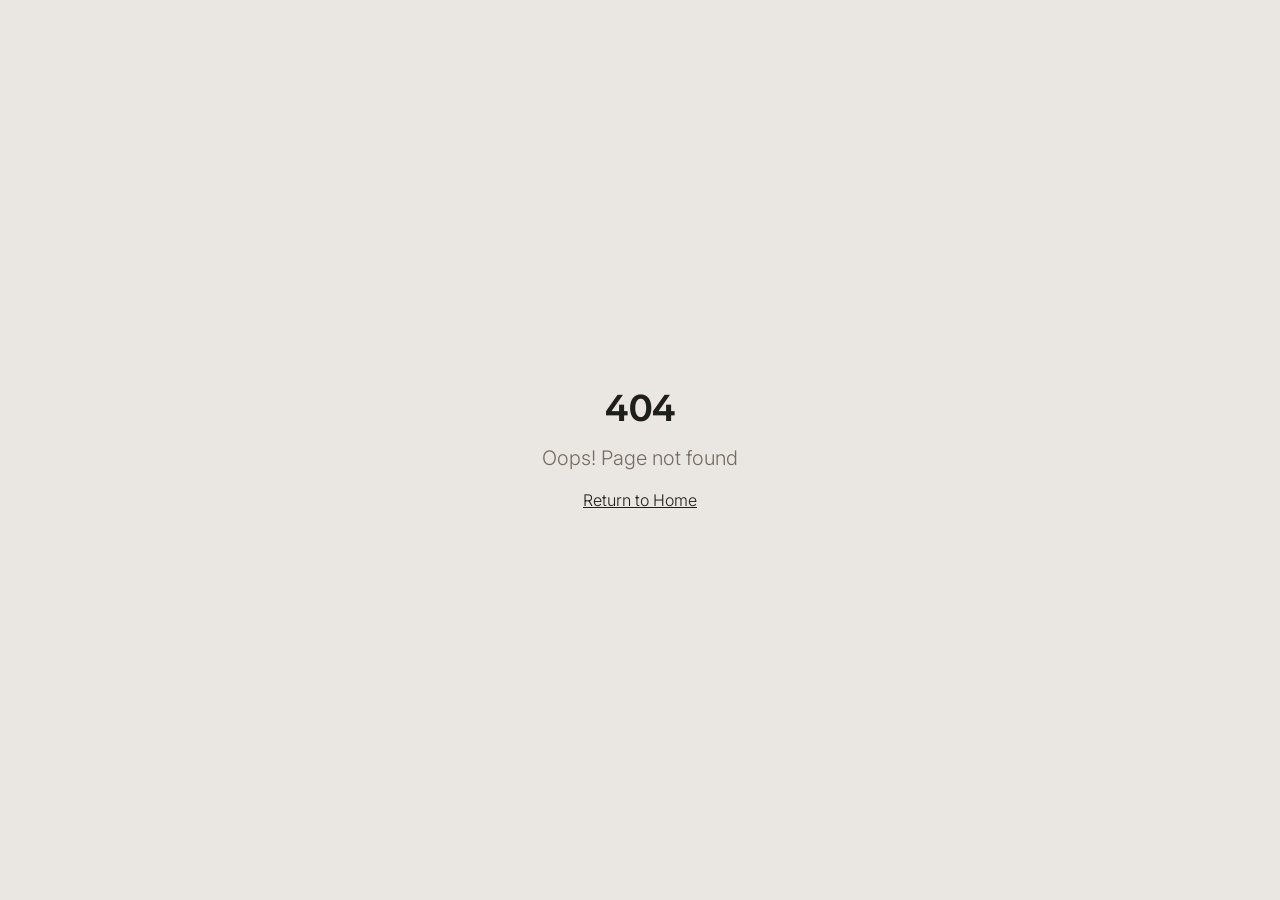
==== commit 4f96b0d3: "Server: automatische sync 04-05-2026 17:42:39" ====
--- a/configurator/index.html
+++ b/configurator/index.html
@@ -18,13 +18,13 @@
     <meta name="twitter:description" content="Ontwerp jouw maatwerk boogkast online. Pas afmetingen, deuren en indeling aan en reserveer direct.">
     <meta name="twitter:image" content="https://pub-bb2e103a32db4e198524a2e9ed8f35b4.r2.dev/cb210458-6aaa-4e6d-ab1a-d51c812c1c9e/id-preview-25a1227f--25bc20ab-cbd5-42db-992b-a2160a0b152b.lovable.app-1774458480716.png">
 
-  <link rel="icon" type="image/x-icon" href="/favicon.ico">
+  <link rel="icon" type="image/x-icon" href="/configurator/favicon.ico">
 
   <link rel="preconnect" href="https://fonts.googleapis.com">
   <link rel="preconnect" href="https://fonts.gstatic.com" crossorigin>
   <link href="https://fonts.googleapis.com/css2?family=Playfair+Display:wght@400;500;600&family=Inter:wght@300;400;500;600&display=swap" rel="stylesheet">
-  <script type="module" crossorigin src="/assets/index-B6vZ9IQ2.js"></script>
-  <link rel="stylesheet" crossorigin href="/assets/index-7MbI1kNV.css">
+  <script type="module" crossorigin src="/configurator/assets/index-C-mpYRcr.js"></script>
+  <link rel="stylesheet" crossorigin href="/configurator/assets/index-7MbI1kNV.css">
 </head>
 
   <body>
--- a/configurator/assets/index-7MbI1kNV.css
+++ b/configurator/assets/index-7MbI1kNV.css
@@ -0,0 +1 @@
+*,:before,:after{--tw-border-spacing-x: 0;--tw-border-spacing-y: 0;--tw-translate-x: 0;--tw-translate-y: 0;--tw-rotate: 0;--tw-skew-x: 0;--tw-skew-y: 0;--tw-scale-x: 1;--tw-scale-y: 1;--tw-pan-x: ;--tw-pan-y: ;--tw-pinch-zoom: ;--tw-scroll-snap-strictness: proximity;--tw-gradient-from-position: ;--tw-gradient-via-position: ;--tw-gradient-to-position: ;--tw-ordinal: ;--tw-slashed-zero: ;--tw-numeric-figure: ;--tw-numeric-spacing: ;--tw-numeric-fraction: ;--tw-ring-inset: ;--tw-ring-offset-width: 0px;--tw-ring-offset-color: #fff;--tw-ring-color: rgb(59 130 246 / .5);--tw-ring-offset-shadow: 0 0 #0000;--tw-ring-shadow: 0 0 #0000;--tw-shadow: 0 0 #0000;--tw-shadow-colored: 0 0 #0000;--tw-blur: ;--tw-brightness: ;--tw-contrast: ;--tw-grayscale: ;--tw-hue-rotate: ;--tw-invert: ;--tw-saturate: ;--tw-sepia: ;--tw-drop-shadow: ;--tw-backdrop-blur: ;--tw-backdrop-brightness: ;--tw-backdrop-contrast: ;--tw-backdrop-grayscale: ;--tw-backdrop-hue-rotate: ;--tw-backdrop-invert: ;--tw-backdrop-opacity: ;--tw-backdrop-saturate: ;--tw-backdrop-sepia: ;--tw-contain-size: ;--tw-contain-layout: ;--tw-contain-paint: ;--tw-contain-style: }::backdrop{--tw-border-spacing-x: 0;--tw-border-spacing-y: 0;--tw-translate-x: 0;--tw-translate-y: 0;--tw-rotate: 0;--tw-skew-x: 0;--tw-skew-y: 0;--tw-scale-x: 1;--tw-scale-y: 1;--tw-pan-x: ;--tw-pan-y: ;--tw-pinch-zoom: ;--tw-scroll-snap-strictness: proximity;--tw-gradient-from-position: ;--tw-gradient-via-position: ;--tw-gradient-to-position: ;--tw-ordinal: ;--tw-slashed-zero: ;--tw-numeric-figure: ;--tw-numeric-spacing: ;--tw-numeric-fraction: ;--tw-ring-inset: ;--tw-ring-offset-width: 0px;--tw-ring-offset-color: #fff;--tw-ring-color: rgb(59 130 246 / .5);--tw-ring-offset-shadow: 0 0 #0000;--tw-ring-shadow: 0 0 #0000;--tw-shadow: 0 0 #0000;--tw-shadow-colored: 0 0 #0000;--tw-blur: ;--tw-brightness: ;--tw-contrast: ;--tw-grayscale: ;--tw-hue-rotate: ;--tw-invert: ;--tw-saturate: ;--tw-sepia: ;--tw-drop-shadow: ;--tw-backdrop-blur: ;--tw-backdrop-brightness: ;--tw-backdrop-contrast: ;--tw-backdrop-grayscale: ;--tw-backdrop-hue-rotate: ;--tw-backdrop-invert: ;--tw-backdrop-opacity: ;--tw-backdrop-saturate: ;--tw-backdrop-sepia: ;--tw-contain-size: ;--tw-contain-layout: ;--tw-contain-paint: ;--tw-contain-style: }*,:before,:after{box-sizing:border-box;border-width:0;border-style:solid;border-color:#e5e7eb}:before,:after{--tw-content: ""}html,:host{line-height:1.5;-webkit-text-size-adjust:100%;-moz-tab-size:4;-o-tab-size:4;tab-size:4;font-family:Inter,system-ui,-apple-system,sans-serif;font-feature-settings:normal;font-variation-settings:normal;-webkit-tap-highlight-color:transparent}body{margin:0;line-height:inherit}hr{height:0;color:inherit;border-top-width:1px}abbr:where([title]){-webkit-text-decoration:underline dotted;text-decoration:underline dotted}h1,h2,h3,h4,h5,h6{font-size:inherit;font-weight:inherit}a{color:inherit;text-decoration:inherit}b,strong{font-weight:bolder}code,kbd,samp,pre{font-family:ui-monospace,SFMono-Regular,Menlo,Monaco,Consolas,Liberation Mono,Courier New,monospace;font-feature-settings:normal;font-variation-settings:normal;font-size:1em}small{font-size:80%}sub,sup{font-size:75%;line-height:0;position:relative;vertical-align:baseline}sub{bottom:-.25em}sup{top:-.5em}table{text-indent:0;border-color:inherit;border-collapse:collapse}button,input,optgroup,select,textarea{font-family:inherit;font-feature-settings:inherit;font-variation-settings:inherit;font-size:100%;font-weight:inherit;line-height:inherit;letter-spacing:inherit;color:inherit;margin:0;padding:0}button,select{text-transform:none}button,input:where([type=button]),input:where([type=reset]),input:where([type=submit]){-webkit-appearance:button;background-color:transparent;background-image:none}:-moz-focusring{outline:auto}:-moz-ui-invalid{box-shadow:none}progress{vertical-align:baseline}::-webkit-inner-spin-button,::-webkit-outer-spin-button{height:auto}[type=search]{-webkit-appearance:textfield;outline-offset:-2px}::-webkit-search-decoration{-webkit-appearance:none}::-webkit-file-upload-button{-webkit-appearance:button;font:inherit}summary{display:list-item}blockquote,dl,dd,h1,h2,h3,h4,h5,h6,hr,figure,p,pre{margin:0}fieldset{margin:0;padding:0}legend{padding:0}ol,ul,menu{list-style:none;margin:0;padding:0}dialog{padding:0}textarea{resize:vertical}input::-moz-placeholder,textarea::-moz-placeholder{opacity:1;color:#9ca3af}input::placeholder,textarea::placeholder{opacity:1;color:#9ca3af}button,[role=button]{cursor:pointer}:disabled{cursor:default}img,svg,video,canvas,audio,iframe,embed,object{display:block;vertical-align:middle}img,video{max-width:100%;height:auto}[hidden]:where(:not([hidden=until-found])){display:none}:root{--background: 33 22% 95%;--foreground: 60 6% 11%;--card: 0 0% 100%;--card-foreground: 60 6% 11%;--popover: 0 0% 100%;--popover-foreground: 60 6% 11%;--primary: 60 6% 11%;--primary-foreground: 33 22% 95%;--secondary: 33 18% 91%;--secondary-foreground: 60 6% 18%;--muted: 33 16% 90%;--muted-foreground: 30 8% 42%;--accent: 33 32% 53%;--accent-foreground: 0 0% 100%;--destructive: 0 65% 45%;--destructive-foreground: 0 0% 100%;--border: 36 24% 78%;--input: 36 24% 78%;--ring: 33 32% 53%;--radius: .25rem;--copper: 33 32% 53%;--copper-dark: 33 35% 42%;--canvas: 36 14% 91%;--canvas-floor: 33 12% 80%;--wood: 30 45% 55%;--wood-dark: 30 35% 35%;--wood-light: 35 40% 75%;--wood-grain: 30 30% 40%;--dimension: 60 6% 18%;--sidebar-background: 35 20% 96%;--sidebar-foreground: 30 10% 25%;--sidebar-primary: 30 45% 35%;--sidebar-primary-foreground: 40 20% 98%;--sidebar-accent: 35 25% 90%;--sidebar-accent-foreground: 30 10% 25%;--sidebar-border: 35 20% 88%;--sidebar-ring: 25 85% 45%}.dark{--background: 30 15% 8%;--foreground: 35 20% 95%;--card: 30 15% 12%;--card-foreground: 35 20% 95%;--popover: 30 15% 12%;--popover-foreground: 35 20% 95%;--primary: 35 50% 60%;--primary-foreground: 30 15% 8%;--secondary: 30 15% 18%;--secondary-foreground: 35 20% 95%;--muted: 30 15% 18%;--muted-foreground: 35 15% 60%;--accent: 25 85% 55%;--accent-foreground: 0 0% 100%;--destructive: 0 70% 45%;--destructive-foreground: 0 0% 100%;--border: 30 15% 22%;--input: 30 15% 22%;--ring: 25 85% 55%;--wood: 30 40% 40%;--wood-dark: 30 30% 25%;--wood-light: 35 35% 55%;--wood-grain: 30 25% 30%;--dimension: 220 60% 55%;--sidebar-background: 30 15% 10%;--sidebar-foreground: 35 20% 90%;--sidebar-primary: 35 50% 60%;--sidebar-primary-foreground: 30 15% 8%;--sidebar-accent: 30 15% 16%;--sidebar-accent-foreground: 35 20% 90%;--sidebar-border: 30 15% 22%;--sidebar-ring: 25 85% 55%}*{border-color:hsl(var(--border))}body{background-color:hsl(var(--background));color:hsl(var(--foreground));font-family:Inter,system-ui,-apple-system,sans-serif;font-weight:300;font-feature-settings:"rlig" 1,"calt" 1,"ss01" 1;-webkit-font-smoothing:antialiased;-moz-osx-font-smoothing:grayscale}.font-serif-display{font-family:Playfair Display,Georgia,serif;font-weight:500;letter-spacing:-.01em}.sr-only{position:absolute;width:1px;height:1px;padding:0;margin:-1px;overflow:hidden;clip:rect(0,0,0,0);white-space:nowrap;border-width:0}.pointer-events-none{pointer-events:none}.pointer-events-auto{pointer-events:auto}.visible{visibility:visible}.invisible{visibility:hidden}.fixed{position:fixed}.absolute{position:absolute}.relative{position:relative}.sticky{position:sticky}.inset-0{top:0;right:0;bottom:0;left:0}.inset-x-0{left:0;right:0}.inset-y-0{top:0;bottom:0}.-bottom-12{bottom:-3rem}.-left-12{left:-3rem}.-right-12{right:-3rem}.-top-12{top:-3rem}.bottom-0{bottom:0}.left-0{left:0}.left-1{left:.25rem}.left-1\/2{left:50%}.left-2{left:.5rem}.left-\[50\%\]{left:50%}.right-0{right:0}.right-1{right:.25rem}.right-2{right:.5rem}.right-3{right:.75rem}.right-4{right:1rem}.top-0{top:0}.top-1\.5{top:.375rem}.top-1\/2{top:50%}.top-2{top:.5rem}.top-3\.5{top:.875rem}.top-4{top:1rem}.top-\[1px\]{top:1px}.top-\[50\%\]{top:50%}.top-\[60\%\]{top:60%}.top-full{top:100%}.z-10{z-index:10}.z-20{z-index:20}.z-30{z-index:30}.z-50{z-index:50}.z-\[100\]{z-index:100}.z-\[1\]{z-index:1}.-mx-1{margin-left:-.25rem;margin-right:-.25rem}.-mx-6{margin-left:-1.5rem;margin-right:-1.5rem}.mx-2{margin-left:.5rem;margin-right:.5rem}.mx-3\.5{margin-left:.875rem;margin-right:.875rem}.mx-auto{margin-left:auto;margin-right:auto}.my-0\.5{margin-top:.125rem;margin-bottom:.125rem}.my-1{margin-top:.25rem;margin-bottom:.25rem}.-ml-4{margin-left:-1rem}.-mt-4{margin-top:-1rem}.mb-1{margin-bottom:.25rem}.mb-12{margin-bottom:3rem}.mb-3{margin-bottom:.75rem}.mb-4{margin-bottom:1rem}.mb-5{margin-bottom:1.25rem}.ml-1{margin-left:.25rem}.ml-auto{margin-left:auto}.mr-2{margin-right:.5rem}.mt-0\.5{margin-top:.125rem}.mt-1{margin-top:.25rem}.mt-1\.5{margin-top:.375rem}.mt-2{margin-top:.5rem}.mt-24{margin-top:6rem}.mt-4{margin-top:1rem}.mt-auto{margin-top:auto}.mt-px{margin-top:1px}.block{display:block}.flex{display:flex}.inline-flex{display:inline-flex}.table{display:table}.grid{display:grid}.hidden{display:none}.aspect-square{aspect-ratio:1 / 1}.aspect-video{aspect-ratio:16 / 9}.size-4{width:1rem;height:1rem}.h-1\.5{height:.375rem}.h-10{height:2.5rem}.h-11{height:2.75rem}.h-12{height:3rem}.h-14{height:3.5rem}.h-2{height:.5rem}.h-2\.5{height:.625rem}.h-3{height:.75rem}.h-3\.5{height:.875rem}.h-4{height:1rem}.h-5{height:1.25rem}.h-6{height:1.5rem}.h-7{height:1.75rem}.h-8{height:2rem}.h-9{height:2.25rem}.h-\[1px\]{height:1px}.h-\[var\(--radix-navigation-menu-viewport-height\)\]{height:var(--radix-navigation-menu-viewport-height)}.h-\[var\(--radix-select-trigger-height\)\]{height:var(--radix-select-trigger-height)}.h-auto{height:auto}.h-full{height:100%}.h-px{height:1px}.h-svh{height:100svh}.max-h-96{max-height:24rem}.max-h-\[300px\]{max-height:300px}.max-h-\[55vh\]{max-height:55vh}.max-h-screen{max-height:100vh}.min-h-0{min-height:0px}.min-h-\[80px\]{min-height:80px}.min-h-screen{min-height:100vh}.min-h-svh{min-height:100svh}.w-0{width:0px}.w-1{width:.25rem}.w-10{width:2.5rem}.w-11{width:2.75rem}.w-12{width:3rem}.w-2{width:.5rem}.w-2\.5{width:.625rem}.w-24{width:6rem}.w-3{width:.75rem}.w-3\.5{width:.875rem}.w-3\/4{width:75%}.w-4{width:1rem}.w-5{width:1.25rem}.w-64{width:16rem}.w-7{width:1.75rem}.w-72{width:18rem}.w-8{width:2rem}.w-9{width:2.25rem}.w-\[--sidebar-width\]{width:var(--sidebar-width)}.w-\[100px\]{width:100px}.w-\[1px\]{width:1px}.w-auto{width:auto}.w-full{width:100%}.w-max{width:-moz-max-content;width:max-content}.w-px{width:1px}.min-w-0{min-width:0px}.min-w-5{min-width:1.25rem}.min-w-\[12rem\]{min-width:12rem}.min-w-\[8rem\]{min-width:8rem}.min-w-\[var\(--radix-select-trigger-width\)\]{min-width:var(--radix-select-trigger-width)}.max-w-2xl{max-width:42rem}.max-w-\[--skeleton-width\]{max-width:var(--skeleton-width)}.max-w-\[1500px\]{max-width:1500px}.max-w-lg{max-width:32rem}.max-w-max{max-width:-moz-max-content;max-width:max-content}.flex-1{flex:1 1 0%}.shrink-0{flex-shrink:0}.grow{flex-grow:1}.grow-0{flex-grow:0}.basis-full{flex-basis:100%}.caption-bottom{caption-side:bottom}.border-collapse{border-collapse:collapse}.-translate-x-1\/2{--tw-translate-x: -50%;transform:translate(var(--tw-translate-x),var(--tw-translate-y)) rotate(var(--tw-rotate)) skew(var(--tw-skew-x)) skewY(var(--tw-skew-y)) scaleX(var(--tw-scale-x)) scaleY(var(--tw-scale-y))}.-translate-x-px{--tw-translate-x: -1px;transform:translate(var(--tw-translate-x),var(--tw-translate-y)) rotate(var(--tw-rotate)) skew(var(--tw-skew-x)) skewY(var(--tw-skew-y)) scaleX(var(--tw-scale-x)) scaleY(var(--tw-scale-y))}.-translate-y-1\/2{--tw-translate-y: -50%;transform:translate(var(--tw-translate-x),var(--tw-translate-y)) rotate(var(--tw-rotate)) skew(var(--tw-skew-x)) skewY(var(--tw-skew-y)) scaleX(var(--tw-scale-x)) scaleY(var(--tw-scale-y))}.translate-x-\[-50\%\]{--tw-translate-x: -50%;transform:translate(var(--tw-translate-x),var(--tw-translate-y)) rotate(var(--tw-rotate)) skew(var(--tw-skew-x)) skewY(var(--tw-skew-y)) scaleX(var(--tw-scale-x)) scaleY(var(--tw-scale-y))}.translate-x-px{--tw-translate-x: 1px;transform:translate(var(--tw-translate-x),var(--tw-translate-y)) rotate(var(--tw-rotate)) skew(var(--tw-skew-x)) skewY(var(--tw-skew-y)) scaleX(var(--tw-scale-x)) scaleY(var(--tw-scale-y))}.translate-y-\[-50\%\]{--tw-translate-y: -50%;transform:translate(var(--tw-translate-x),var(--tw-translate-y)) rotate(var(--tw-rotate)) skew(var(--tw-skew-x)) skewY(var(--tw-skew-y)) scaleX(var(--tw-scale-x)) scaleY(var(--tw-scale-y))}.rotate-45{--tw-rotate: 45deg;transform:translate(var(--tw-translate-x),var(--tw-translate-y)) rotate(var(--tw-rotate)) skew(var(--tw-skew-x)) skewY(var(--tw-skew-y)) scaleX(var(--tw-scale-x)) scaleY(var(--tw-scale-y))}.rotate-90{--tw-rotate: 90deg;transform:translate(var(--tw-translate-x),var(--tw-translate-y)) rotate(var(--tw-rotate)) skew(var(--tw-skew-x)) skewY(var(--tw-skew-y)) scaleX(var(--tw-scale-x)) scaleY(var(--tw-scale-y))}.scale-\[1\.04\]{--tw-scale-x: 1.04;--tw-scale-y: 1.04;transform:translate(var(--tw-translate-x),var(--tw-translate-y)) rotate(var(--tw-rotate)) skew(var(--tw-skew-x)) skewY(var(--tw-skew-y)) scaleX(var(--tw-scale-x)) scaleY(var(--tw-scale-y))}.transform{transform:translate(var(--tw-translate-x),var(--tw-translate-y)) rotate(var(--tw-rotate)) skew(var(--tw-skew-x)) skewY(var(--tw-skew-y)) scaleX(var(--tw-scale-x)) scaleY(var(--tw-scale-y))}@keyframes pulse{50%{opacity:.5}}.animate-pulse{animation:pulse 2s cubic-bezier(.4,0,.6,1) infinite}.cursor-default{cursor:default}.cursor-pointer{cursor:pointer}.touch-none{touch-action:none}.select-none{-webkit-user-select:none;-moz-user-select:none;user-select:none}.list-none{list-style-type:none}.grid-cols-2{grid-template-columns:repeat(2,minmax(0,1fr))}.grid-cols-3{grid-template-columns:repeat(3,minmax(0,1fr))}.grid-cols-5{grid-template-columns:repeat(5,minmax(0,1fr))}.flex-row{flex-direction:row}.flex-col{flex-direction:column}.flex-col-reverse{flex-direction:column-reverse}.flex-wrap{flex-wrap:wrap}.items-start{align-items:flex-start}.items-end{align-items:flex-end}.items-center{align-items:center}.items-baseline{align-items:baseline}.items-stretch{align-items:stretch}.justify-center{justify-content:center}.justify-between{justify-content:space-between}.gap-1{gap:.25rem}.gap-1\.5{gap:.375rem}.gap-10{gap:2.5rem}.gap-2{gap:.5rem}.gap-2\.5{gap:.625rem}.gap-3{gap:.75rem}.gap-4{gap:1rem}.space-x-1>:not([hidden])~:not([hidden]){--tw-space-x-reverse: 0;margin-right:calc(.25rem * var(--tw-space-x-reverse));margin-left:calc(.25rem * calc(1 - var(--tw-space-x-reverse)))}.space-x-4>:not([hidden])~:not([hidden]){--tw-space-x-reverse: 0;margin-right:calc(1rem * var(--tw-space-x-reverse));margin-left:calc(1rem * calc(1 - var(--tw-space-x-reverse)))}.space-y-1>:not([hidden])~:not([hidden]){--tw-space-y-reverse: 0;margin-top:calc(.25rem * calc(1 - var(--tw-space-y-reverse)));margin-bottom:calc(.25rem * var(--tw-space-y-reverse))}.space-y-1\.5>:not([hidden])~:not([hidden]){--tw-space-y-reverse: 0;margin-top:calc(.375rem * calc(1 - var(--tw-space-y-reverse)));margin-bottom:calc(.375rem * var(--tw-space-y-reverse))}.space-y-10>:not([hidden])~:not([hidden]){--tw-space-y-reverse: 0;margin-top:calc(2.5rem * calc(1 - var(--tw-space-y-reverse)));margin-bottom:calc(2.5rem * var(--tw-space-y-reverse))}.space-y-2>:not([hidden])~:not([hidden]){--tw-space-y-reverse: 0;margin-top:calc(.5rem * calc(1 - var(--tw-space-y-reverse)));margin-bottom:calc(.5rem * var(--tw-space-y-reverse))}.space-y-3>:not([hidden])~:not([hidden]){--tw-space-y-reverse: 0;margin-top:calc(.75rem * calc(1 - var(--tw-space-y-reverse)));margin-bottom:calc(.75rem * var(--tw-space-y-reverse))}.space-y-4>:not([hidden])~:not([hidden]){--tw-space-y-reverse: 0;margin-top:calc(1rem * calc(1 - var(--tw-space-y-reverse)));margin-bottom:calc(1rem * var(--tw-space-y-reverse))}.space-y-5>:not([hidden])~:not([hidden]){--tw-space-y-reverse: 0;margin-top:calc(1.25rem * calc(1 - var(--tw-space-y-reverse)));margin-bottom:calc(1.25rem * var(--tw-space-y-reverse))}.overflow-auto{overflow:auto}.overflow-hidden{overflow:hidden}.overflow-y-auto{overflow-y:auto}.overflow-x-hidden{overflow-x:hidden}.whitespace-nowrap{white-space:nowrap}.break-words{overflow-wrap:break-word}.rounded-\[2px\]{border-radius:2px}.rounded-\[inherit\]{border-radius:inherit}.rounded-full{border-radius:9999px}.rounded-lg{border-radius:var(--radius)}.rounded-md{border-radius:calc(var(--radius) - 2px)}.rounded-sm{border-radius:calc(var(--radius) - 4px)}.rounded-t-\[10px\]{border-top-left-radius:10px;border-top-right-radius:10px}.rounded-t-lg{border-top-left-radius:var(--radius);border-top-right-radius:var(--radius)}.rounded-tl-sm{border-top-left-radius:calc(var(--radius) - 4px)}.border{border-width:1px}.border-2{border-width:2px}.border-\[1\.5px\]{border-width:1.5px}.border-y{border-top-width:1px;border-bottom-width:1px}.border-b{border-bottom-width:1px}.border-l{border-left-width:1px}.border-r{border-right-width:1px}.border-t{border-top-width:1px}.border-dashed{border-style:dashed}.border-\[--color-border\]{border-color:var(--color-border)}.border-border{border-color:hsl(var(--border))}.border-border\/50{border-color:hsl(var(--border) / .5)}.border-copper\/40{border-color:hsl(var(--copper) / .4)}.border-destructive{border-color:hsl(var(--destructive))}.border-destructive\/50{border-color:hsl(var(--destructive) / .5)}.border-input{border-color:hsl(var(--input))}.border-primary{border-color:hsl(var(--primary))}.border-sidebar-border{border-color:hsl(var(--sidebar-border))}.border-transparent{border-color:transparent}.border-l-transparent{border-left-color:transparent}.border-t-transparent{border-top-color:transparent}.bg-\[--color-bg\]{background-color:var(--color-bg)}.bg-accent{background-color:hsl(var(--accent))}.bg-background{background-color:hsl(var(--background))}.bg-black\/50{background-color:#00000080}.bg-black\/80{background-color:#000c}.bg-border{background-color:hsl(var(--border))}.bg-canvas{background-color:hsl(var(--canvas))}.bg-card{background-color:hsl(var(--card))}.bg-destructive{background-color:hsl(var(--destructive))}.bg-foreground{background-color:hsl(var(--foreground))}.bg-muted{background-color:hsl(var(--muted))}.bg-muted\/50{background-color:hsl(var(--muted) / .5)}.bg-popover{background-color:hsl(var(--popover))}.bg-primary{background-color:hsl(var(--primary))}.bg-secondary{background-color:hsl(var(--secondary))}.bg-secondary\/40{background-color:hsl(var(--secondary) / .4)}.bg-sidebar{background-color:hsl(var(--sidebar-background))}.bg-sidebar-border{background-color:hsl(var(--sidebar-border))}.bg-transparent{background-color:transparent}.fill-current{fill:currentColor}.object-cover{-o-object-fit:cover;object-fit:cover}.p-0{padding:0}.p-1{padding:.25rem}.p-2{padding:.5rem}.p-3{padding:.75rem}.p-4{padding:1rem}.p-5{padding:1.25rem}.p-6{padding:1.5rem}.p-\[1px\]{padding:1px}.px-1{padding-left:.25rem;padding-right:.25rem}.px-2{padding-left:.5rem;padding-right:.5rem}.px-2\.5{padding-left:.625rem;padding-right:.625rem}.px-3{padding-left:.75rem;padding-right:.75rem}.px-4{padding-left:1rem;padding-right:1rem}.px-5{padding-left:1.25rem;padding-right:1.25rem}.px-6{padding-left:1.5rem;padding-right:1.5rem}.px-8{padding-left:2rem;padding-right:2rem}.py-0\.5{padding-top:.125rem;padding-bottom:.125rem}.py-1{padding-top:.25rem;padding-bottom:.25rem}.py-1\.5{padding-top:.375rem;padding-bottom:.375rem}.py-10{padding-top:2.5rem;padding-bottom:2.5rem}.py-2{padding-top:.5rem;padding-bottom:.5rem}.py-3{padding-top:.75rem;padding-bottom:.75rem}.py-4{padding-top:1rem;padding-bottom:1rem}.py-5{padding-top:1.25rem;padding-bottom:1.25rem}.py-6{padding-top:1.5rem;padding-bottom:1.5rem}.pb-3{padding-bottom:.75rem}.pb-4{padding-bottom:1rem}.pb-8{padding-bottom:2rem}.pl-1{padding-left:.25rem}.pl-2\.5{padding-left:.625rem}.pl-4{padding-left:1rem}.pl-8{padding-left:2rem}.pr-10{padding-right:2.5rem}.pr-2{padding-right:.5rem}.pr-2\.5{padding-right:.625rem}.pr-8{padding-right:2rem}.pt-0{padding-top:0}.pt-1{padding-top:.25rem}.pt-2{padding-top:.5rem}.pt-3{padding-top:.75rem}.pt-4{padding-top:1rem}.text-left{text-align:left}.text-center{text-align:center}.align-middle{vertical-align:middle}.font-mono{font-family:ui-monospace,SFMono-Regular,Menlo,Monaco,Consolas,Liberation Mono,Courier New,monospace}.text-2xl{font-size:1.5rem;line-height:2rem}.text-3xl{font-size:1.875rem;line-height:2.25rem}.text-4xl{font-size:2.25rem;line-height:2.5rem}.text-\[0\.8rem\]{font-size:.8rem}.text-\[10px\]{font-size:10px}.text-\[11px\]{font-size:11px}.text-\[12px\]{font-size:12px}.text-\[9px\]{font-size:9px}.text-base{font-size:1rem;line-height:1.5rem}.text-lg{font-size:1.125rem;line-height:1.75rem}.text-sm{font-size:.875rem;line-height:1.25rem}.text-xl{font-size:1.25rem;line-height:1.75rem}.text-xs{font-size:.75rem;line-height:1rem}.font-bold{font-weight:700}.font-light{font-weight:300}.font-medium{font-weight:500}.font-normal{font-weight:400}.font-semibold{font-weight:600}.uppercase{text-transform:uppercase}.lowercase{text-transform:lowercase}.normal-case{text-transform:none}.italic{font-style:italic}.tabular-nums{--tw-numeric-spacing: tabular-nums;font-variant-numeric:var(--tw-ordinal) var(--tw-slashed-zero) var(--tw-numeric-figure) var(--tw-numeric-spacing) var(--tw-numeric-fraction)}.leading-\[1\.05\]{line-height:1.05}.leading-none{line-height:1}.leading-relaxed{line-height:1.625}.leading-snug{line-height:1.375}.leading-tight{line-height:1.25}.tracking-\[0\.18em\]{letter-spacing:.18em}.tracking-\[0\.1em\]{letter-spacing:.1em}.tracking-\[0\.25em\]{letter-spacing:.25em}.tracking-\[0\.2em\]{letter-spacing:.2em}.tracking-\[0\.3em\]{letter-spacing:.3em}.tracking-normal{letter-spacing:0em}.tracking-tight{letter-spacing:-.025em}.tracking-wide{letter-spacing:.025em}.tracking-wider{letter-spacing:.05em}.tracking-widest{letter-spacing:.1em}.text-accent-foreground{color:hsl(var(--accent-foreground))}.text-background{color:hsl(var(--background))}.text-card-foreground{color:hsl(var(--card-foreground))}.text-current{color:currentColor}.text-destructive{color:hsl(var(--destructive))}.text-destructive-foreground{color:hsl(var(--destructive-foreground))}.text-foreground{color:hsl(var(--foreground))}.text-foreground\/50{color:hsl(var(--foreground) / .5)}.text-foreground\/75{color:hsl(var(--foreground) / .75)}.text-muted-foreground{color:hsl(var(--muted-foreground))}.text-muted-foreground\/40{color:hsl(var(--muted-foreground) / .4)}.text-muted-foreground\/60{color:hsl(var(--muted-foreground) / .6)}.text-muted-foreground\/70{color:hsl(var(--muted-foreground) / .7)}.text-muted-foreground\/80{color:hsl(var(--muted-foreground) / .8)}.text-popover-foreground{color:hsl(var(--popover-foreground))}.text-primary{color:hsl(var(--primary))}.text-primary-foreground{color:hsl(var(--primary-foreground))}.text-secondary-foreground{color:hsl(var(--secondary-foreground))}.text-sidebar-foreground{color:hsl(var(--sidebar-foreground))}.text-sidebar-foreground\/70{color:hsl(var(--sidebar-foreground) / .7)}.underline{text-decoration-line:underline}.underline-offset-4{text-underline-offset:4px}.caret-transparent{caret-color:transparent}.opacity-0{opacity:0}.opacity-50{opacity:.5}.opacity-60{opacity:.6}.opacity-70{opacity:.7}.opacity-90{opacity:.9}.shadow{--tw-shadow: 0 1px 3px 0 rgb(0 0 0 / .1), 0 1px 2px -1px rgb(0 0 0 / .1);--tw-shadow-colored: 0 1px 3px 0 var(--tw-shadow-color), 0 1px 2px -1px var(--tw-shadow-color);box-shadow:var(--tw-ring-offset-shadow, 0 0 #0000),var(--tw-ring-shadow, 0 0 #0000),var(--tw-shadow)}.shadow-\[0_0_0_1px_hsl\(var\(--sidebar-border\)\)\]{--tw-shadow: 0 0 0 1px hsl(var(--sidebar-border));--tw-shadow-colored: 0 0 0 1px var(--tw-shadow-color);box-shadow:var(--tw-ring-offset-shadow, 0 0 #0000),var(--tw-ring-shadow, 0 0 #0000),var(--tw-shadow)}.shadow-\[0_6px_18px_rgba\(28\,28\,26\,0\.18\)\]{--tw-shadow: 0 6px 18px rgba(28,28,26,.18);--tw-shadow-colored: 0 6px 18px var(--tw-shadow-color);box-shadow:var(--tw-ring-offset-shadow, 0 0 #0000),var(--tw-ring-shadow, 0 0 #0000),var(--tw-shadow)}.shadow-lg{--tw-shadow: 0 10px 15px -3px rgb(0 0 0 / .1), 0 4px 6px -4px rgb(0 0 0 / .1);--tw-shadow-colored: 0 10px 15px -3px var(--tw-shadow-color), 0 4px 6px -4px var(--tw-shadow-color);box-shadow:var(--tw-ring-offset-shadow, 0 0 #0000),var(--tw-ring-shadow, 0 0 #0000),var(--tw-shadow)}.shadow-md{--tw-shadow: 0 4px 6px -1px rgb(0 0 0 / .1), 0 2px 4px -2px rgb(0 0 0 / .1);--tw-shadow-colored: 0 4px 6px -1px var(--tw-shadow-color), 0 2px 4px -2px var(--tw-shadow-color);box-shadow:var(--tw-ring-offset-shadow, 0 0 #0000),var(--tw-ring-shadow, 0 0 #0000),var(--tw-shadow)}.shadow-none{--tw-shadow: 0 0 #0000;--tw-shadow-colored: 0 0 #0000;box-shadow:var(--tw-ring-offset-shadow, 0 0 #0000),var(--tw-ring-shadow, 0 0 #0000),var(--tw-shadow)}.shadow-sm{--tw-shadow: 0 1px 2px 0 rgb(0 0 0 / .05);--tw-shadow-colored: 0 1px 2px 0 var(--tw-shadow-color);box-shadow:var(--tw-ring-offset-shadow, 0 0 #0000),var(--tw-ring-shadow, 0 0 #0000),var(--tw-shadow)}.shadow-xl{--tw-shadow: 0 20px 25px -5px rgb(0 0 0 / .1), 0 8px 10px -6px rgb(0 0 0 / .1);--tw-shadow-colored: 0 20px 25px -5px var(--tw-shadow-color), 0 8px 10px -6px var(--tw-shadow-color);box-shadow:var(--tw-ring-offset-shadow, 0 0 #0000),var(--tw-ring-shadow, 0 0 #0000),var(--tw-shadow)}.outline-none{outline:2px solid transparent;outline-offset:2px}.outline{outline-style:solid}.ring-0{--tw-ring-offset-shadow: var(--tw-ring-inset) 0 0 0 var(--tw-ring-offset-width) var(--tw-ring-offset-color);--tw-ring-shadow: var(--tw-ring-inset) 0 0 0 calc(0px + var(--tw-ring-offset-width)) var(--tw-ring-color);box-shadow:var(--tw-ring-offset-shadow),var(--tw-ring-shadow),var(--tw-shadow, 0 0 #0000)}.ring-1{--tw-ring-offset-shadow: var(--tw-ring-inset) 0 0 0 var(--tw-ring-offset-width) var(--tw-ring-offset-color);--tw-ring-shadow: var(--tw-ring-inset) 0 0 0 calc(1px + var(--tw-ring-offset-width)) var(--tw-ring-color);box-shadow:var(--tw-ring-offset-shadow),var(--tw-ring-shadow),var(--tw-shadow, 0 0 #0000)}.ring-2{--tw-ring-offset-shadow: var(--tw-ring-inset) 0 0 0 var(--tw-ring-offset-width) var(--tw-ring-offset-color);--tw-ring-shadow: var(--tw-ring-inset) 0 0 0 calc(2px + var(--tw-ring-offset-width)) var(--tw-ring-color);box-shadow:var(--tw-ring-offset-shadow),var(--tw-ring-shadow),var(--tw-shadow, 0 0 #0000)}.ring-border{--tw-ring-color: hsl(var(--border))}.ring-foreground{--tw-ring-color: hsl(var(--foreground))}.ring-ring{--tw-ring-color: hsl(var(--ring))}.ring-sidebar-ring{--tw-ring-color: hsl(var(--sidebar-ring))}.ring-offset-2{--tw-ring-offset-width: 2px}.ring-offset-background{--tw-ring-offset-color: hsl(var(--background))}.blur{--tw-blur: blur(8px);filter:var(--tw-blur) var(--tw-brightness) var(--tw-contrast) var(--tw-grayscale) var(--tw-hue-rotate) var(--tw-invert) var(--tw-saturate) var(--tw-sepia) var(--tw-drop-shadow)}.drop-shadow{--tw-drop-shadow: drop-shadow(0 1px 2px rgb(0 0 0 / .1)) drop-shadow(0 1px 1px rgb(0 0 0 / .06));filter:var(--tw-blur) var(--tw-brightness) var(--tw-contrast) var(--tw-grayscale) var(--tw-hue-rotate) var(--tw-invert) var(--tw-saturate) var(--tw-sepia) var(--tw-drop-shadow)}.filter{filter:var(--tw-blur) var(--tw-brightness) var(--tw-contrast) var(--tw-grayscale) var(--tw-hue-rotate) var(--tw-invert) var(--tw-saturate) var(--tw-sepia) var(--tw-drop-shadow)}.transition{transition-property:color,background-color,border-color,text-decoration-color,fill,stroke,opacity,box-shadow,transform,filter,-webkit-backdrop-filter;transition-property:color,background-color,border-color,text-decoration-color,fill,stroke,opacity,box-shadow,transform,filter,backdrop-filter;transition-property:color,background-color,border-color,text-decoration-color,fill,stroke,opacity,box-shadow,transform,filter,backdrop-filter,-webkit-backdrop-filter;transition-timing-function:cubic-bezier(.4,0,.2,1);transition-duration:.15s}.transition-\[left\,right\,width\]{transition-property:left,right,width;transition-timing-function:cubic-bezier(.4,0,.2,1);transition-duration:.15s}.transition-\[margin\,opa\]{transition-property:margin,opa;transition-timing-function:cubic-bezier(.4,0,.2,1);transition-duration:.15s}.transition-\[width\,height\,padding\]{transition-property:width,height,padding;transition-timing-function:cubic-bezier(.4,0,.2,1);transition-duration:.15s}.transition-\[width\]{transition-property:width;transition-timing-function:cubic-bezier(.4,0,.2,1);transition-duration:.15s}.transition-all{transition-property:all;transition-timing-function:cubic-bezier(.4,0,.2,1);transition-duration:.15s}.transition-colors{transition-property:color,background-color,border-color,text-decoration-color,fill,stroke;transition-timing-function:cubic-bezier(.4,0,.2,1);transition-duration:.15s}.transition-opacity{transition-property:opacity;transition-timing-function:cubic-bezier(.4,0,.2,1);transition-duration:.15s}.transition-transform{transition-property:transform;transition-timing-function:cubic-bezier(.4,0,.2,1);transition-duration:.15s}.duration-1000{transition-duration:1s}.duration-200{transition-duration:.2s}.ease-in-out{transition-timing-function:cubic-bezier(.4,0,.2,1)}.ease-linear{transition-timing-function:linear}.ease-out{transition-timing-function:cubic-bezier(0,0,.2,1)}@keyframes enter{0%{opacity:var(--tw-enter-opacity, 1);transform:translate3d(var(--tw-enter-translate-x, 0),var(--tw-enter-translate-y, 0),0) scale3d(var(--tw-enter-scale, 1),var(--tw-enter-scale, 1),var(--tw-enter-scale, 1)) rotate(var(--tw-enter-rotate, 0))}}@keyframes exit{to{opacity:var(--tw-exit-opacity, 1);transform:translate3d(var(--tw-exit-translate-x, 0),var(--tw-exit-translate-y, 0),0) scale3d(var(--tw-exit-scale, 1),var(--tw-exit-scale, 1),var(--tw-exit-scale, 1)) rotate(var(--tw-exit-rotate, 0))}}.animate-in{animation-name:enter;animation-duration:.15s;--tw-enter-opacity: initial;--tw-enter-scale: initial;--tw-enter-rotate: initial;--tw-enter-translate-x: initial;--tw-enter-translate-y: initial}.fade-in-0{--tw-enter-opacity: 0}.fade-in-80{--tw-enter-opacity: .8}.zoom-in-95{--tw-enter-scale: .95}.slide-in-from-bottom-4{--tw-enter-translate-y: 1rem}.duration-1000{animation-duration:1s}.duration-200{animation-duration:.2s}.ease-in-out{animation-timing-function:cubic-bezier(.4,0,.2,1)}.ease-linear{animation-timing-function:linear}.ease-out{animation-timing-function:cubic-bezier(0,0,.2,1)}.bg-canvas{background:linear-gradient(to bottom,hsl(var(--canvas)),hsl(var(--canvas)) 78%,hsl(var(--canvas-floor)))}.text-copper{color:hsl(var(--copper))}.border-copper{border-color:hsl(var(--copper))}.input-artisan{background:transparent;border:1px solid hsl(var(--border));border-radius:2px;transition:border-color .2s ease,box-shadow .2s ease}.input-artisan:focus,.input-artisan:focus-visible{border-color:hsl(var(--copper));outline:none;box-shadow:0 0 0 1px hsl(var(--copper) / .25)}.file\:border-0::file-selector-button{border-width:0px}.file\:bg-transparent::file-selector-button{background-color:transparent}.file\:text-sm::file-selector-button{font-size:.875rem;line-height:1.25rem}.file\:font-medium::file-selector-button{font-weight:500}.file\:text-foreground::file-selector-button{color:hsl(var(--foreground))}.placeholder\:text-muted-foreground::-moz-placeholder{color:hsl(var(--muted-foreground))}.placeholder\:text-muted-foreground::placeholder{color:hsl(var(--muted-foreground))}.after\:absolute:after{content:var(--tw-content);position:absolute}.after\:-inset-2:after{content:var(--tw-content);top:-.5rem;right:-.5rem;bottom:-.5rem;left:-.5rem}.after\:inset-y-0:after{content:var(--tw-content);top:0;bottom:0}.after\:left-1\/2:after{content:var(--tw-content);left:50%}.after\:w-1:after{content:var(--tw-content);width:.25rem}.after\:w-\[2px\]:after{content:var(--tw-content);width:2px}.after\:-translate-x-1\/2:after{content:var(--tw-content);--tw-translate-x: -50%;transform:translate(var(--tw-translate-x),var(--tw-translate-y)) rotate(var(--tw-rotate)) skew(var(--tw-skew-x)) skewY(var(--tw-skew-y)) scaleX(var(--tw-scale-x)) scaleY(var(--tw-scale-y))}.first\:rounded-l-md:first-child{border-top-left-radius:calc(var(--radius) - 2px);border-bottom-left-radius:calc(var(--radius) - 2px)}.first\:border-l:first-child{border-left-width:1px}.last\:rounded-r-md:last-child{border-top-right-radius:calc(var(--radius) - 2px);border-bottom-right-radius:calc(var(--radius) - 2px)}.focus-within\:relative:focus-within{position:relative}.focus-within\:z-20:focus-within{z-index:20}.hover\:border-foreground\/30:hover{border-color:hsl(var(--foreground) / .3)}.hover\:bg-accent:hover{background-color:hsl(var(--accent))}.hover\:bg-destructive\/80:hover{background-color:hsl(var(--destructive) / .8)}.hover\:bg-destructive\/90:hover{background-color:hsl(var(--destructive) / .9)}.hover\:bg-foreground\/90:hover{background-color:hsl(var(--foreground) / .9)}.hover\:bg-muted:hover{background-color:hsl(var(--muted))}.hover\:bg-muted\/50:hover{background-color:hsl(var(--muted) / .5)}.hover\:bg-primary:hover{background-color:hsl(var(--primary))}.hover\:bg-primary\/80:hover{background-color:hsl(var(--primary) / .8)}.hover\:bg-primary\/90:hover{background-color:hsl(var(--primary) / .9)}.hover\:bg-secondary:hover{background-color:hsl(var(--secondary))}.hover\:bg-secondary\/80:hover{background-color:hsl(var(--secondary) / .8)}.hover\:bg-sidebar-accent:hover{background-color:hsl(var(--sidebar-accent))}.hover\:bg-transparent:hover{background-color:transparent}.hover\:text-accent-foreground:hover{color:hsl(var(--accent-foreground))}.hover\:text-copper-dark:hover{color:hsl(var(--copper-dark))}.hover\:text-foreground:hover{color:hsl(var(--foreground))}.hover\:text-muted-foreground:hover{color:hsl(var(--muted-foreground))}.hover\:text-primary-foreground:hover{color:hsl(var(--primary-foreground))}.hover\:text-primary\/90:hover{color:hsl(var(--primary) / .9)}.hover\:text-sidebar-accent-foreground:hover{color:hsl(var(--sidebar-accent-foreground))}.hover\:underline:hover{text-decoration-line:underline}.hover\:opacity-100:hover{opacity:1}.hover\:shadow-\[0_0_0_1px_hsl\(var\(--sidebar-accent\)\)\]:hover{--tw-shadow: 0 0 0 1px hsl(var(--sidebar-accent));--tw-shadow-colored: 0 0 0 1px var(--tw-shadow-color);box-shadow:var(--tw-ring-offset-shadow, 0 0 #0000),var(--tw-ring-shadow, 0 0 #0000),var(--tw-shadow)}.hover\:shadow-md:hover{--tw-shadow: 0 4px 6px -1px rgb(0 0 0 / .1), 0 2px 4px -2px rgb(0 0 0 / .1);--tw-shadow-colored: 0 4px 6px -1px var(--tw-shadow-color), 0 2px 4px -2px var(--tw-shadow-color);box-shadow:var(--tw-ring-offset-shadow, 0 0 #0000),var(--tw-ring-shadow, 0 0 #0000),var(--tw-shadow)}.hover\:text-copper:hover{color:hsl(var(--copper))}.hover\:border-copper:hover{border-color:hsl(var(--copper))}.hover\:after\:bg-sidebar-border:hover:after{content:var(--tw-content);background-color:hsl(var(--sidebar-border))}.focus\:bg-accent:focus{background-color:hsl(var(--accent))}.focus\:bg-primary:focus{background-color:hsl(var(--primary))}.focus\:text-accent-foreground:focus{color:hsl(var(--accent-foreground))}.focus\:text-primary-foreground:focus{color:hsl(var(--primary-foreground))}.focus\:opacity-100:focus{opacity:1}.focus\:outline-none:focus{outline:2px solid transparent;outline-offset:2px}.focus\:ring-2:focus{--tw-ring-offset-shadow: var(--tw-ring-inset) 0 0 0 var(--tw-ring-offset-width) var(--tw-ring-offset-color);--tw-ring-shadow: var(--tw-ring-inset) 0 0 0 calc(2px + var(--tw-ring-offset-width)) var(--tw-ring-color);box-shadow:var(--tw-ring-offset-shadow),var(--tw-ring-shadow),var(--tw-shadow, 0 0 #0000)}.focus\:ring-copper\/50:focus{--tw-ring-color: hsl(var(--copper) / .5)}.focus\:ring-ring:focus{--tw-ring-color: hsl(var(--ring))}.focus\:ring-offset-2:focus{--tw-ring-offset-width: 2px}.focus-visible\:outline-none:focus-visible{outline:2px solid transparent;outline-offset:2px}.focus-visible\:ring-1:focus-visible{--tw-ring-offset-shadow: var(--tw-ring-inset) 0 0 0 var(--tw-ring-offset-width) var(--tw-ring-offset-color);--tw-ring-shadow: var(--tw-ring-inset) 0 0 0 calc(1px + var(--tw-ring-offset-width)) var(--tw-ring-color);box-shadow:var(--tw-ring-offset-shadow),var(--tw-ring-shadow),var(--tw-shadow, 0 0 #0000)}.focus-visible\:ring-2:focus-visible{--tw-ring-offset-shadow: var(--tw-ring-inset) 0 0 0 var(--tw-ring-offset-width) var(--tw-ring-offset-color);--tw-ring-shadow: var(--tw-ring-inset) 0 0 0 calc(2px + var(--tw-ring-offset-width)) var(--tw-ring-color);box-shadow:var(--tw-ring-offset-shadow),var(--tw-ring-shadow),var(--tw-shadow, 0 0 #0000)}.focus-visible\:ring-ring:focus-visible{--tw-ring-color: hsl(var(--ring))}.focus-visible\:ring-sidebar-ring:focus-visible{--tw-ring-color: hsl(var(--sidebar-ring))}.focus-visible\:ring-offset-1:focus-visible{--tw-ring-offset-width: 1px}.focus-visible\:ring-offset-2:focus-visible{--tw-ring-offset-width: 2px}.focus-visible\:ring-offset-background:focus-visible{--tw-ring-offset-color: hsl(var(--background))}.active\:bg-muted:active{background-color:hsl(var(--muted))}.active\:bg-secondary:active{background-color:hsl(var(--secondary))}.active\:bg-sidebar-accent:active{background-color:hsl(var(--sidebar-accent))}.active\:text-sidebar-accent-foreground:active{color:hsl(var(--sidebar-accent-foreground))}.active\:opacity-90:active{opacity:.9}.disabled\:pointer-events-none:disabled{pointer-events:none}.disabled\:cursor-not-allowed:disabled{cursor:not-allowed}.disabled\:opacity-50:disabled{opacity:.5}.group\/menu-item:focus-within .group-focus-within\/menu-item\:opacity-100{opacity:1}.group:hover .group-hover\:scale-\[1\.03\]{--tw-scale-x: 1.03;--tw-scale-y: 1.03;transform:translate(var(--tw-translate-x),var(--tw-translate-y)) rotate(var(--tw-rotate)) skew(var(--tw-skew-x)) skewY(var(--tw-skew-y)) scaleX(var(--tw-scale-x)) scaleY(var(--tw-scale-y))}.group:hover .group-hover\:text-foreground\/80{color:hsl(var(--foreground) / .8)}.group\/menu-item:hover .group-hover\/menu-item\:opacity-100,.group:hover .group-hover\:opacity-100{opacity:1}.group:hover .group-hover\:shadow-\[0_4px_12px_rgba\(28\,28\,26\,0\.10\)\]{--tw-shadow: 0 4px 12px rgba(28,28,26,.1);--tw-shadow-colored: 0 4px 12px var(--tw-shadow-color);box-shadow:var(--tw-ring-offset-shadow, 0 0 #0000),var(--tw-ring-shadow, 0 0 #0000),var(--tw-shadow)}.group:hover .group-hover\:ring-foreground\/50{--tw-ring-color: hsl(var(--foreground) / .5)}.group.destructive .group-\[\.destructive\]\:border-muted\/40{border-color:hsl(var(--muted) / .4)}.group.toaster .group-\[\.toaster\]\:border-border{border-color:hsl(var(--border))}.group.toast .group-\[\.toast\]\:bg-muted{background-color:hsl(var(--muted))}.group.toast .group-\[\.toast\]\:bg-primary{background-color:hsl(var(--primary))}.group.toaster .group-\[\.toaster\]\:bg-background{background-color:hsl(var(--background))}.group.destructive .group-\[\.destructive\]\:text-red-300{--tw-text-opacity: 1;color:rgb(252 165 165 / var(--tw-text-opacity, 1))}.group.toast .group-\[\.toast\]\:text-muted-foreground{color:hsl(var(--muted-foreground))}.group.toast .group-\[\.toast\]\:text-primary-foreground{color:hsl(var(--primary-foreground))}.group.toaster .group-\[\.toaster\]\:text-foreground{color:hsl(var(--foreground))}.group.toaster .group-\[\.toaster\]\:shadow-lg{--tw-shadow: 0 10px 15px -3px rgb(0 0 0 / .1), 0 4px 6px -4px rgb(0 0 0 / .1);--tw-shadow-colored: 0 10px 15px -3px var(--tw-shadow-color), 0 4px 6px -4px var(--tw-shadow-color);box-shadow:var(--tw-ring-offset-shadow, 0 0 #0000),var(--tw-ring-shadow, 0 0 #0000),var(--tw-shadow)}.group.destructive .group-\[\.destructive\]\:hover\:border-destructive\/30:hover{border-color:hsl(var(--destructive) / .3)}.group.destructive .group-\[\.destructive\]\:hover\:bg-destructive:hover{background-color:hsl(var(--destructive))}.group.destructive .group-\[\.destructive\]\:hover\:text-destructive-foreground:hover{color:hsl(var(--destructive-foreground))}.group.destructive .group-\[\.destructive\]\:hover\:text-red-50:hover{--tw-text-opacity: 1;color:rgb(254 242 242 / var(--tw-text-opacity, 1))}.group.destructive .group-\[\.destructive\]\:focus\:ring-destructive:focus{--tw-ring-color: hsl(var(--destructive))}.group.destructive .group-\[\.destructive\]\:focus\:ring-red-400:focus{--tw-ring-opacity: 1;--tw-ring-color: rgb(248 113 113 / var(--tw-ring-opacity, 1))}.group.destructive .group-\[\.destructive\]\:focus\:ring-offset-red-600:focus{--tw-ring-offset-color: #dc2626}.peer\/menu-button:hover~.peer-hover\/menu-button\:text-sidebar-accent-foreground{color:hsl(var(--sidebar-accent-foreground))}.peer:disabled~.peer-disabled\:cursor-not-allowed{cursor:not-allowed}.peer:disabled~.peer-disabled\:opacity-70{opacity:.7}.has-\[\[data-variant\=inset\]\]\:bg-sidebar:has([data-variant=inset]){background-color:hsl(var(--sidebar-background))}.has-\[\:disabled\]\:opacity-50:has(:disabled){opacity:.5}.group\/menu-item:has([data-sidebar=menu-action]) .group-has-\[\[data-sidebar\=menu-action\]\]\/menu-item\:pr-8{padding-right:2rem}.aria-disabled\:pointer-events-none[aria-disabled=true]{pointer-events:none}.aria-disabled\:opacity-50[aria-disabled=true]{opacity:.5}.aria-selected\:bg-accent[aria-selected=true]{background-color:hsl(var(--accent))}.aria-selected\:bg-accent\/50[aria-selected=true]{background-color:hsl(var(--accent) / .5)}.aria-selected\:text-accent-foreground[aria-selected=true]{color:hsl(var(--accent-foreground))}.aria-selected\:text-muted-foreground[aria-selected=true]{color:hsl(var(--muted-foreground))}.aria-selected\:opacity-100[aria-selected=true]{opacity:1}.aria-selected\:opacity-30[aria-selected=true]{opacity:.3}.data-\[disabled\=true\]\:pointer-events-none[data-disabled=true],.data-\[disabled\]\:pointer-events-none[data-disabled]{pointer-events:none}.data-\[panel-group-direction\=vertical\]\:h-px[data-panel-group-direction=vertical]{height:1px}.data-\[panel-group-direction\=vertical\]\:w-full[data-panel-group-direction=vertical]{width:100%}.data-\[side\=bottom\]\:translate-y-1[data-side=bottom]{--tw-translate-y: .25rem;transform:translate(var(--tw-translate-x),var(--tw-translate-y)) rotate(var(--tw-rotate)) skew(var(--tw-skew-x)) skewY(var(--tw-skew-y)) scaleX(var(--tw-scale-x)) scaleY(var(--tw-scale-y))}.data-\[side\=left\]\:-translate-x-1[data-side=left]{--tw-translate-x: -.25rem;transform:translate(var(--tw-translate-x),var(--tw-translate-y)) rotate(var(--tw-rotate)) skew(var(--tw-skew-x)) skewY(var(--tw-skew-y)) scaleX(var(--tw-scale-x)) scaleY(var(--tw-scale-y))}.data-\[side\=right\]\:translate-x-1[data-side=right]{--tw-translate-x: .25rem;transform:translate(var(--tw-translate-x),var(--tw-translate-y)) rotate(var(--tw-rotate)) skew(var(--tw-skew-x)) skewY(var(--tw-skew-y)) scaleX(var(--tw-scale-x)) scaleY(var(--tw-scale-y))}.data-\[side\=top\]\:-translate-y-1[data-side=top]{--tw-translate-y: -.25rem;transform:translate(var(--tw-translate-x),var(--tw-translate-y)) rotate(var(--tw-rotate)) skew(var(--tw-skew-x)) skewY(var(--tw-skew-y)) scaleX(var(--tw-scale-x)) scaleY(var(--tw-scale-y))}.data-\[state\=checked\]\:translate-x-5[data-state=checked]{--tw-translate-x: 1.25rem;transform:translate(var(--tw-translate-x),var(--tw-translate-y)) rotate(var(--tw-rotate)) skew(var(--tw-skew-x)) skewY(var(--tw-skew-y)) scaleX(var(--tw-scale-x)) scaleY(var(--tw-scale-y))}.data-\[state\=unchecked\]\:translate-x-0[data-state=unchecked],.data-\[swipe\=cancel\]\:translate-x-0[data-swipe=cancel]{--tw-translate-x: 0px;transform:translate(var(--tw-translate-x),var(--tw-translate-y)) rotate(var(--tw-rotate)) skew(var(--tw-skew-x)) skewY(var(--tw-skew-y)) scaleX(var(--tw-scale-x)) scaleY(var(--tw-scale-y))}.data-\[swipe\=end\]\:translate-x-\[var\(--radix-toast-swipe-end-x\)\][data-swipe=end]{--tw-translate-x: var(--radix-toast-swipe-end-x);transform:translate(var(--tw-translate-x),var(--tw-translate-y)) rotate(var(--tw-rotate)) skew(var(--tw-skew-x)) skewY(var(--tw-skew-y)) scaleX(var(--tw-scale-x)) scaleY(var(--tw-scale-y))}.data-\[swipe\=move\]\:translate-x-\[var\(--radix-toast-swipe-move-x\)\][data-swipe=move]{--tw-translate-x: var(--radix-toast-swipe-move-x);transform:translate(var(--tw-translate-x),var(--tw-translate-y)) rotate(var(--tw-rotate)) skew(var(--tw-skew-x)) skewY(var(--tw-skew-y)) scaleX(var(--tw-scale-x)) scaleY(var(--tw-scale-y))}@keyframes accordion-up{0%{height:var(--radix-accordion-content-height)}to{height:0}}.data-\[state\=closed\]\:animate-accordion-up[data-state=closed]{animation:accordion-up .2s ease-out}@keyframes accordion-down{0%{height:0}to{height:var(--radix-accordion-content-height)}}.data-\[state\=open\]\:animate-accordion-down[data-state=open]{animation:accordion-down .2s ease-out}.data-\[panel-group-direction\=vertical\]\:flex-col[data-panel-group-direction=vertical]{flex-direction:column}.data-\[active\=true\]\:bg-sidebar-accent[data-active=true]{background-color:hsl(var(--sidebar-accent))}.data-\[active\]\:bg-accent\/50[data-active]{background-color:hsl(var(--accent) / .5)}.data-\[selected\=\'true\'\]\:bg-accent[data-selected=true]{background-color:hsl(var(--accent))}.data-\[state\=active\]\:bg-background[data-state=active]{background-color:hsl(var(--background))}.data-\[state\=checked\]\:bg-primary[data-state=checked]{background-color:hsl(var(--primary))}.data-\[state\=on\]\:bg-accent[data-state=on],.data-\[state\=open\]\:bg-accent[data-state=open]{background-color:hsl(var(--accent))}.data-\[state\=open\]\:bg-accent\/50[data-state=open]{background-color:hsl(var(--accent) / .5)}.data-\[state\=open\]\:bg-secondary[data-state=open]{background-color:hsl(var(--secondary))}.data-\[state\=selected\]\:bg-muted[data-state=selected]{background-color:hsl(var(--muted))}.data-\[state\=unchecked\]\:bg-input[data-state=unchecked]{background-color:hsl(var(--input))}.data-\[active\=true\]\:font-medium[data-active=true]{font-weight:500}.data-\[active\=true\]\:text-sidebar-accent-foreground[data-active=true]{color:hsl(var(--sidebar-accent-foreground))}.data-\[selected\=true\]\:text-accent-foreground[data-selected=true]{color:hsl(var(--accent-foreground))}.data-\[state\=active\]\:text-foreground[data-state=active]{color:hsl(var(--foreground))}.data-\[state\=checked\]\:text-primary-foreground[data-state=checked]{color:hsl(var(--primary-foreground))}.data-\[state\=on\]\:text-accent-foreground[data-state=on],.data-\[state\=open\]\:text-accent-foreground[data-state=open]{color:hsl(var(--accent-foreground))}.data-\[state\=open\]\:text-muted-foreground[data-state=open]{color:hsl(var(--muted-foreground))}.data-\[disabled\=true\]\:opacity-50[data-disabled=true],.data-\[disabled\]\:opacity-50[data-disabled]{opacity:.5}.data-\[state\=open\]\:opacity-100[data-state=open]{opacity:1}.data-\[state\=active\]\:shadow-sm[data-state=active]{--tw-shadow: 0 1px 2px 0 rgb(0 0 0 / .05);--tw-shadow-colored: 0 1px 2px 0 var(--tw-shadow-color);box-shadow:var(--tw-ring-offset-shadow, 0 0 #0000),var(--tw-ring-shadow, 0 0 #0000),var(--tw-shadow)}.data-\[swipe\=move\]\:transition-none[data-swipe=move]{transition-property:none}.data-\[state\=closed\]\:duration-300[data-state=closed]{transition-duration:.3s}.data-\[state\=open\]\:duration-500[data-state=open]{transition-duration:.5s}.data-\[motion\^\=from-\]\:animate-in[data-motion^=from-],.data-\[state\=open\]\:animate-in[data-state=open],.data-\[state\=visible\]\:animate-in[data-state=visible]{animation-name:enter;animation-duration:.15s;--tw-enter-opacity: initial;--tw-enter-scale: initial;--tw-enter-rotate: initial;--tw-enter-translate-x: initial;--tw-enter-translate-y: initial}.data-\[motion\^\=to-\]\:animate-out[data-motion^=to-],.data-\[state\=closed\]\:animate-out[data-state=closed],.data-\[state\=hidden\]\:animate-out[data-state=hidden],.data-\[swipe\=end\]\:animate-out[data-swipe=end]{animation-name:exit;animation-duration:.15s;--tw-exit-opacity: initial;--tw-exit-scale: initial;--tw-exit-rotate: initial;--tw-exit-translate-x: initial;--tw-exit-translate-y: initial}.data-\[motion\^\=from-\]\:fade-in[data-motion^=from-]{--tw-enter-opacity: 0}.data-\[motion\^\=to-\]\:fade-out[data-motion^=to-],.data-\[state\=closed\]\:fade-out-0[data-state=closed]{--tw-exit-opacity: 0}.data-\[state\=closed\]\:fade-out-80[data-state=closed]{--tw-exit-opacity: .8}.data-\[state\=hidden\]\:fade-out[data-state=hidden]{--tw-exit-opacity: 0}.data-\[state\=open\]\:fade-in-0[data-state=open],.data-\[state\=visible\]\:fade-in[data-state=visible]{--tw-enter-opacity: 0}.data-\[state\=closed\]\:zoom-out-95[data-state=closed]{--tw-exit-scale: .95}.data-\[state\=open\]\:zoom-in-90[data-state=open]{--tw-enter-scale: .9}.data-\[state\=open\]\:zoom-in-95[data-state=open]{--tw-enter-scale: .95}.data-\[motion\=from-end\]\:slide-in-from-right-52[data-motion=from-end]{--tw-enter-translate-x: 13rem}.data-\[motion\=from-start\]\:slide-in-from-left-52[data-motion=from-start]{--tw-enter-translate-x: -13rem}.data-\[motion\=to-end\]\:slide-out-to-right-52[data-motion=to-end]{--tw-exit-translate-x: 13rem}.data-\[motion\=to-start\]\:slide-out-to-left-52[data-motion=to-start]{--tw-exit-translate-x: -13rem}.data-\[side\=bottom\]\:slide-in-from-top-2[data-side=bottom]{--tw-enter-translate-y: -.5rem}.data-\[side\=left\]\:slide-in-from-right-2[data-side=left]{--tw-enter-translate-x: .5rem}.data-\[side\=right\]\:slide-in-from-left-2[data-side=right]{--tw-enter-translate-x: -.5rem}.data-\[side\=top\]\:slide-in-from-bottom-2[data-side=top]{--tw-enter-translate-y: .5rem}.data-\[state\=closed\]\:slide-out-to-bottom[data-state=closed]{--tw-exit-translate-y: 100%}.data-\[state\=closed\]\:slide-out-to-left[data-state=closed]{--tw-exit-translate-x: -100%}.data-\[state\=closed\]\:slide-out-to-left-1\/2[data-state=closed]{--tw-exit-translate-x: -50%}.data-\[state\=closed\]\:slide-out-to-right[data-state=closed],.data-\[state\=closed\]\:slide-out-to-right-full[data-state=closed]{--tw-exit-translate-x: 100%}.data-\[state\=closed\]\:slide-out-to-top[data-state=closed]{--tw-exit-translate-y: -100%}.data-\[state\=closed\]\:slide-out-to-top-\[48\%\][data-state=closed]{--tw-exit-translate-y: -48%}.data-\[state\=open\]\:slide-in-from-bottom[data-state=open]{--tw-enter-translate-y: 100%}.data-\[state\=open\]\:slide-in-from-left[data-state=open]{--tw-enter-translate-x: -100%}.data-\[state\=open\]\:slide-in-from-left-1\/2[data-state=open]{--tw-enter-translate-x: -50%}.data-\[state\=open\]\:slide-in-from-right[data-state=open]{--tw-enter-translate-x: 100%}.data-\[state\=open\]\:slide-in-from-top[data-state=open]{--tw-enter-translate-y: -100%}.data-\[state\=open\]\:slide-in-from-top-\[48\%\][data-state=open]{--tw-enter-translate-y: -48%}.data-\[state\=open\]\:slide-in-from-top-full[data-state=open]{--tw-enter-translate-y: -100%}.data-\[state\=closed\]\:duration-300[data-state=closed]{animation-duration:.3s}.data-\[state\=open\]\:duration-500[data-state=open]{animation-duration:.5s}.data-\[panel-group-direction\=vertical\]\:after\:left-0[data-panel-group-direction=vertical]:after{content:var(--tw-content);left:0}.data-\[panel-group-direction\=vertical\]\:after\:h-1[data-panel-group-direction=vertical]:after{content:var(--tw-content);height:.25rem}.data-\[panel-group-direction\=vertical\]\:after\:w-full[data-panel-group-direction=vertical]:after{content:var(--tw-content);width:100%}.data-\[panel-group-direction\=vertical\]\:after\:-translate-y-1\/2[data-panel-group-direction=vertical]:after{content:var(--tw-content);--tw-translate-y: -50%;transform:translate(var(--tw-translate-x),var(--tw-translate-y)) rotate(var(--tw-rotate)) skew(var(--tw-skew-x)) skewY(var(--tw-skew-y)) scaleX(var(--tw-scale-x)) scaleY(var(--tw-scale-y))}.data-\[panel-group-direction\=vertical\]\:after\:translate-x-0[data-panel-group-direction=vertical]:after{content:var(--tw-content);--tw-translate-x: 0px;transform:translate(var(--tw-translate-x),var(--tw-translate-y)) rotate(var(--tw-rotate)) skew(var(--tw-skew-x)) skewY(var(--tw-skew-y)) scaleX(var(--tw-scale-x)) scaleY(var(--tw-scale-y))}.data-\[state\=open\]\:hover\:bg-sidebar-accent:hover[data-state=open]{background-color:hsl(var(--sidebar-accent))}.data-\[state\=open\]\:hover\:text-sidebar-accent-foreground:hover[data-state=open]{color:hsl(var(--sidebar-accent-foreground))}.group[data-collapsible=offcanvas] .group-data-\[collapsible\=offcanvas\]\:left-\[calc\(var\(--sidebar-width\)\*-1\)\]{left:calc(var(--sidebar-width) * -1)}.group[data-collapsible=offcanvas] .group-data-\[collapsible\=offcanvas\]\:right-\[calc\(var\(--sidebar-width\)\*-1\)\]{right:calc(var(--sidebar-width) * -1)}.group[data-side=left] .group-data-\[side\=left\]\:-right-4{right:-1rem}.group[data-side=right] .group-data-\[side\=right\]\:left-0{left:0}.group[data-collapsible=icon] .group-data-\[collapsible\=icon\]\:-mt-8{margin-top:-2rem}.group[data-collapsible=icon] .group-data-\[collapsible\=icon\]\:hidden{display:none}.group[data-collapsible=icon] .group-data-\[collapsible\=icon\]\:\!size-8{width:2rem!important;height:2rem!important}.group[data-collapsible=icon] .group-data-\[collapsible\=icon\]\:w-\[--sidebar-width-icon\]{width:var(--sidebar-width-icon)}.group[data-collapsible=icon] .group-data-\[collapsible\=icon\]\:w-\[calc\(var\(--sidebar-width-icon\)_\+_theme\(spacing\.4\)\)\]{width:calc(var(--sidebar-width-icon) + 1rem)}.group[data-collapsible=icon] .group-data-\[collapsible\=icon\]\:w-\[calc\(var\(--sidebar-width-icon\)_\+_theme\(spacing\.4\)_\+2px\)\]{width:calc(var(--sidebar-width-icon) + 1rem + 2px)}.group[data-collapsible=offcanvas] .group-data-\[collapsible\=offcanvas\]\:w-0{width:0px}.group[data-collapsible=offcanvas] .group-data-\[collapsible\=offcanvas\]\:translate-x-0{--tw-translate-x: 0px;transform:translate(var(--tw-translate-x),var(--tw-translate-y)) rotate(var(--tw-rotate)) skew(var(--tw-skew-x)) skewY(var(--tw-skew-y)) scaleX(var(--tw-scale-x)) scaleY(var(--tw-scale-y))}.group[data-side=right] .group-data-\[side\=right\]\:rotate-180,.group[data-state=open] .group-data-\[state\=open\]\:rotate-180{--tw-rotate: 180deg;transform:translate(var(--tw-translate-x),var(--tw-translate-y)) rotate(var(--tw-rotate)) skew(var(--tw-skew-x)) skewY(var(--tw-skew-y)) scaleX(var(--tw-scale-x)) scaleY(var(--tw-scale-y))}.group[data-collapsible=icon] .group-data-\[collapsible\=icon\]\:overflow-hidden{overflow:hidden}.group[data-variant=floating] .group-data-\[variant\=floating\]\:rounded-lg{border-radius:var(--radius)}.group[data-variant=floating] .group-data-\[variant\=floating\]\:border{border-width:1px}.group[data-side=left] .group-data-\[side\=left\]\:border-r{border-right-width:1px}.group[data-side=right] .group-data-\[side\=right\]\:border-l{border-left-width:1px}.group[data-variant=floating] .group-data-\[variant\=floating\]\:border-sidebar-border{border-color:hsl(var(--sidebar-border))}.group[data-collapsible=icon] .group-data-\[collapsible\=icon\]\:\!p-0{padding:0!important}.group[data-collapsible=icon] .group-data-\[collapsible\=icon\]\:\!p-2{padding:.5rem!important}.group[data-collapsible=icon] .group-data-\[collapsible\=icon\]\:opacity-0{opacity:0}.group[data-variant=floating] .group-data-\[variant\=floating\]\:shadow{--tw-shadow: 0 1px 3px 0 rgb(0 0 0 / .1), 0 1px 2px -1px rgb(0 0 0 / .1);--tw-shadow-colored: 0 1px 3px 0 var(--tw-shadow-color), 0 1px 2px -1px var(--tw-shadow-color);box-shadow:var(--tw-ring-offset-shadow, 0 0 #0000),var(--tw-ring-shadow, 0 0 #0000),var(--tw-shadow)}.group[data-collapsible=offcanvas] .group-data-\[collapsible\=offcanvas\]\:after\:left-full:after{content:var(--tw-content);left:100%}.group[data-collapsible=offcanvas] .group-data-\[collapsible\=offcanvas\]\:hover\:bg-sidebar:hover{background-color:hsl(var(--sidebar-background))}.peer\/menu-button[data-size=default]~.peer-data-\[size\=default\]\/menu-button\:top-1\.5{top:.375rem}.peer\/menu-button[data-size=lg]~.peer-data-\[size\=lg\]\/menu-button\:top-2\.5{top:.625rem}.peer\/menu-button[data-size=sm]~.peer-data-\[size\=sm\]\/menu-button\:top-1{top:.25rem}.peer[data-variant=inset]~.peer-data-\[variant\=inset\]\:min-h-\[calc\(100svh-theme\(spacing\.4\)\)\]{min-height:calc(100svh - 1rem)}.peer\/menu-button[data-active=true]~.peer-data-\[active\=true\]\/menu-button\:text-sidebar-accent-foreground{color:hsl(var(--sidebar-accent-foreground))}.dark\:border-destructive:is(.dark *){border-color:hsl(var(--destructive))}@media (min-width: 640px){.sm\:bottom-0{bottom:0}.sm\:right-0{right:0}.sm\:top-auto{top:auto}.sm\:mt-0{margin-top:0}.sm\:flex{display:flex}.sm\:max-w-md{max-width:28rem}.sm\:max-w-sm{max-width:24rem}.sm\:flex-row{flex-direction:row}.sm\:flex-col{flex-direction:column}.sm\:items-center{align-items:center}.sm\:justify-end{justify-content:flex-end}.sm\:gap-2\.5{gap:.625rem}.sm\:space-x-2>:not([hidden])~:not([hidden]){--tw-space-x-reverse: 0;margin-right:calc(.5rem * var(--tw-space-x-reverse));margin-left:calc(.5rem * calc(1 - var(--tw-space-x-reverse)))}.sm\:space-x-4>:not([hidden])~:not([hidden]){--tw-space-x-reverse: 0;margin-right:calc(1rem * var(--tw-space-x-reverse));margin-left:calc(1rem * calc(1 - var(--tw-space-x-reverse)))}.sm\:space-y-0>:not([hidden])~:not([hidden]){--tw-space-y-reverse: 0;margin-top:calc(0px * calc(1 - var(--tw-space-y-reverse)));margin-bottom:calc(0px * var(--tw-space-y-reverse))}.sm\:rounded-lg{border-radius:var(--radius)}.sm\:text-left{text-align:left}.sm\:zoom-in-95{--tw-enter-scale: .95}.data-\[state\=open\]\:sm\:slide-in-from-bottom-full[data-state=open]{--tw-enter-translate-y: 100%}}@media (min-width: 768px){.md\:absolute{position:absolute}.md\:-mx-12{margin-left:-3rem;margin-right:-3rem}.md\:mb-16{margin-bottom:4rem}.md\:block{display:block}.md\:flex{display:flex}.md\:w-\[var\(--radix-navigation-menu-viewport-width\)\]{width:var(--radix-navigation-menu-viewport-width)}.md\:w-auto{width:auto}.md\:max-w-\[420px\]{max-width:420px}.md\:px-12{padding-left:3rem;padding-right:3rem}.md\:py-14{padding-top:3.5rem;padding-bottom:3.5rem}.md\:text-5xl{font-size:3rem;line-height:1}.md\:text-sm{font-size:.875rem;line-height:1.25rem}.md\:opacity-0{opacity:0}.after\:md\:hidden:after{content:var(--tw-content);display:none}.peer[data-variant=inset]~.md\:peer-data-\[variant\=inset\]\:m-2{margin:.5rem}.peer[data-state=collapsed][data-variant=inset]~.md\:peer-data-\[state\=collapsed\]\:peer-data-\[variant\=inset\]\:ml-2{margin-left:.5rem}.peer[data-variant=inset]~.md\:peer-data-\[variant\=inset\]\:ml-0{margin-left:0}.peer[data-variant=inset]~.md\:peer-data-\[variant\=inset\]\:rounded-xl{border-radius:.75rem}.peer[data-variant=inset]~.md\:peer-data-\[variant\=inset\]\:shadow{--tw-shadow: 0 1px 3px 0 rgb(0 0 0 / .1), 0 1px 2px -1px rgb(0 0 0 / .1);--tw-shadow-colored: 0 1px 3px 0 var(--tw-shadow-color), 0 1px 2px -1px var(--tw-shadow-color);box-shadow:var(--tw-ring-offset-shadow, 0 0 #0000),var(--tw-ring-shadow, 0 0 #0000),var(--tw-shadow)}}@media (min-width: 1024px){.lg\:sticky{position:sticky}.lg\:top-4{top:1rem}.lg\:order-1{order:1}.lg\:order-2{order:2}.lg\:mx-0{margin-left:0;margin-right:0}.lg\:max-h-\[calc\(100vh-2rem\)\]{max-height:calc(100vh - 2rem)}.lg\:max-h-none{max-height:none}.lg\:min-h-\[600px\]{min-height:600px}.lg\:grid-cols-2{grid-template-columns:repeat(2,minmax(0,1fr))}.lg\:gap-14{gap:3.5rem}.lg\:self-start{align-self:flex-start}.lg\:rounded-sm{border-radius:calc(var(--radius) - 4px)}.lg\:border{border-width:1px}.lg\:border-b-0{border-bottom-width:0px}.lg\:bg-transparent{background-color:transparent}.lg\:p-0{padding:0}.lg\:p-8{padding:2rem}}.\[\&\:has\(\[aria-selected\]\)\]\:bg-accent:has([aria-selected]){background-color:hsl(var(--accent))}.first\:\[\&\:has\(\[aria-selected\]\)\]\:rounded-l-md:has([aria-selected]):first-child{border-top-left-radius:calc(var(--radius) - 2px);border-bottom-left-radius:calc(var(--radius) - 2px)}.last\:\[\&\:has\(\[aria-selected\]\)\]\:rounded-r-md:has([aria-selected]):last-child{border-top-right-radius:calc(var(--radius) - 2px);border-bottom-right-radius:calc(var(--radius) - 2px)}.\[\&\:has\(\[aria-selected\]\.day-outside\)\]\:bg-accent\/50:has([aria-selected].day-outside){background-color:hsl(var(--accent) / .5)}.\[\&\:has\(\[aria-selected\]\.day-range-end\)\]\:rounded-r-md:has([aria-selected].day-range-end){border-top-right-radius:calc(var(--radius) - 2px);border-bottom-right-radius:calc(var(--radius) - 2px)}.\[\&\:has\(\[role\=checkbox\]\)\]\:pr-0:has([role=checkbox]){padding-right:0}.\[\&\>button\]\:hidden>button{display:none}.\[\&\>span\:last-child\]\:truncate>span:last-child{overflow:hidden;text-overflow:ellipsis;white-space:nowrap}.\[\&\>span\]\:line-clamp-1>span{overflow:hidden;display:-webkit-box;-webkit-box-orient:vertical;-webkit-line-clamp:1}.\[\&\>svg\+div\]\:translate-y-\[-3px\]>svg+div{--tw-translate-y: -3px;transform:translate(var(--tw-translate-x),var(--tw-translate-y)) rotate(var(--tw-rotate)) skew(var(--tw-skew-x)) skewY(var(--tw-skew-y)) scaleX(var(--tw-scale-x)) scaleY(var(--tw-scale-y))}.\[\&\>svg\]\:absolute>svg{position:absolute}.\[\&\>svg\]\:left-4>svg{left:1rem}.\[\&\>svg\]\:top-4>svg{top:1rem}.\[\&\>svg\]\:size-3\.5>svg{width:.875rem;height:.875rem}.\[\&\>svg\]\:size-4>svg{width:1rem;height:1rem}.\[\&\>svg\]\:h-2\.5>svg{height:.625rem}.\[\&\>svg\]\:h-3>svg{height:.75rem}.\[\&\>svg\]\:w-2\.5>svg{width:.625rem}.\[\&\>svg\]\:w-3>svg{width:.75rem}.\[\&\>svg\]\:shrink-0>svg{flex-shrink:0}.\[\&\>svg\]\:text-destructive>svg{color:hsl(var(--destructive))}.\[\&\>svg\]\:text-foreground>svg{color:hsl(var(--foreground))}.\[\&\>svg\]\:text-muted-foreground>svg{color:hsl(var(--muted-foreground))}.\[\&\>svg\]\:text-sidebar-accent-foreground>svg{color:hsl(var(--sidebar-accent-foreground))}.\[\&\>svg\~\*\]\:pl-7>svg~*{padding-left:1.75rem}.\[\&\>tr\]\:last\:border-b-0:last-child>tr{border-bottom-width:0px}.\[\&\[data-panel-group-direction\=vertical\]\>div\]\:rotate-90[data-panel-group-direction=vertical]>div{--tw-rotate: 90deg;transform:translate(var(--tw-translate-x),var(--tw-translate-y)) rotate(var(--tw-rotate)) skew(var(--tw-skew-x)) skewY(var(--tw-skew-y)) scaleX(var(--tw-scale-x)) scaleY(var(--tw-scale-y))}.\[\&\[data-state\=open\]\>svg\]\:rotate-180[data-state=open]>svg{--tw-rotate: 180deg;transform:translate(var(--tw-translate-x),var(--tw-translate-y)) rotate(var(--tw-rotate)) skew(var(--tw-skew-x)) skewY(var(--tw-skew-y)) scaleX(var(--tw-scale-x)) scaleY(var(--tw-scale-y))}.\[\&_\.recharts-cartesian-axis-tick_text\]\:fill-muted-foreground .recharts-cartesian-axis-tick text{fill:hsl(var(--muted-foreground))}.\[\&_\.recharts-cartesian-grid_line\[stroke\=\'\#ccc\'\]\]\:stroke-border\/50 .recharts-cartesian-grid line[stroke="#ccc"]{stroke:hsl(var(--border) / .5)}.\[\&_\.recharts-curve\.recharts-tooltip-cursor\]\:stroke-border .recharts-curve.recharts-tooltip-cursor{stroke:hsl(var(--border))}.\[\&_\.recharts-dot\[stroke\=\'\#fff\'\]\]\:stroke-transparent .recharts-dot[stroke="#fff"]{stroke:transparent}.\[\&_\.recharts-layer\]\:outline-none .recharts-layer{outline:2px solid transparent;outline-offset:2px}.\[\&_\.recharts-polar-grid_\[stroke\=\'\#ccc\'\]\]\:stroke-border .recharts-polar-grid [stroke="#ccc"]{stroke:hsl(var(--border))}.\[\&_\.recharts-radial-bar-background-sector\]\:fill-muted .recharts-radial-bar-background-sector,.\[\&_\.recharts-rectangle\.recharts-tooltip-cursor\]\:fill-muted .recharts-rectangle.recharts-tooltip-cursor{fill:hsl(var(--muted))}.\[\&_\.recharts-reference-line_\[stroke\=\'\#ccc\'\]\]\:stroke-border .recharts-reference-line [stroke="#ccc"]{stroke:hsl(var(--border))}.\[\&_\.recharts-sector\[stroke\=\'\#fff\'\]\]\:stroke-transparent .recharts-sector[stroke="#fff"]{stroke:transparent}.\[\&_\.recharts-sector\]\:outline-none .recharts-sector,.\[\&_\.recharts-surface\]\:outline-none .recharts-surface{outline:2px solid transparent;outline-offset:2px}.\[\&_\[cmdk-group-heading\]\]\:px-2 [cmdk-group-heading]{padding-left:.5rem;padding-right:.5rem}.\[\&_\[cmdk-group-heading\]\]\:py-1\.5 [cmdk-group-heading]{padding-top:.375rem;padding-bottom:.375rem}.\[\&_\[cmdk-group-heading\]\]\:text-xs [cmdk-group-heading]{font-size:.75rem;line-height:1rem}.\[\&_\[cmdk-group-heading\]\]\:font-medium [cmdk-group-heading]{font-weight:500}.\[\&_\[cmdk-group-heading\]\]\:text-muted-foreground [cmdk-group-heading]{color:hsl(var(--muted-foreground))}.\[\&_\[cmdk-group\]\:not\(\[hidden\]\)_\~\[cmdk-group\]\]\:pt-0 [cmdk-group]:not([hidden])~[cmdk-group]{padding-top:0}.\[\&_\[cmdk-group\]\]\:px-2 [cmdk-group]{padding-left:.5rem;padding-right:.5rem}.\[\&_\[cmdk-input-wrapper\]_svg\]\:h-5 [cmdk-input-wrapper] svg{height:1.25rem}.\[\&_\[cmdk-input-wrapper\]_svg\]\:w-5 [cmdk-input-wrapper] svg{width:1.25rem}.\[\&_\[cmdk-input\]\]\:h-12 [cmdk-input]{height:3rem}.\[\&_\[cmdk-item\]\]\:px-2 [cmdk-item]{padding-left:.5rem;padding-right:.5rem}.\[\&_\[cmdk-item\]\]\:py-3 [cmdk-item]{padding-top:.75rem;padding-bottom:.75rem}.\[\&_\[cmdk-item\]_svg\]\:h-5 [cmdk-item] svg{height:1.25rem}.\[\&_\[cmdk-item\]_svg\]\:w-5 [cmdk-item] svg{width:1.25rem}.\[\&_p\]\:leading-relaxed p{line-height:1.625}.\[\&_svg\]\:pointer-events-none svg{pointer-events:none}.\[\&_svg\]\:size-4 svg{width:1rem;height:1rem}.\[\&_svg\]\:shrink-0 svg{flex-shrink:0}.\[\&_tr\:last-child\]\:border-0 tr:last-child{border-width:0px}.\[\&_tr\]\:border-b tr{border-bottom-width:1px}[data-side=left][data-collapsible=offcanvas] .\[\[data-side\=left\]\[data-collapsible\=offcanvas\]_\&\]\:-right-2{right:-.5rem}[data-side=left][data-state=collapsed] .\[\[data-side\=left\]\[data-state\=collapsed\]_\&\]\:cursor-e-resize{cursor:e-resize}[data-side=left] .\[\[data-side\=left\]_\&\]\:cursor-w-resize{cursor:w-resize}[data-side=right][data-collapsible=offcanvas] .\[\[data-side\=right\]\[data-collapsible\=offcanvas\]_\&\]\:-left-2{left:-.5rem}[data-side=right][data-state=collapsed] .\[\[data-side\=right\]\[data-state\=collapsed\]_\&\]\:cursor-w-resize{cursor:w-resize}[data-side=right] .\[\[data-side\=right\]_\&\]\:cursor-e-resize{cursor:e-resize}
